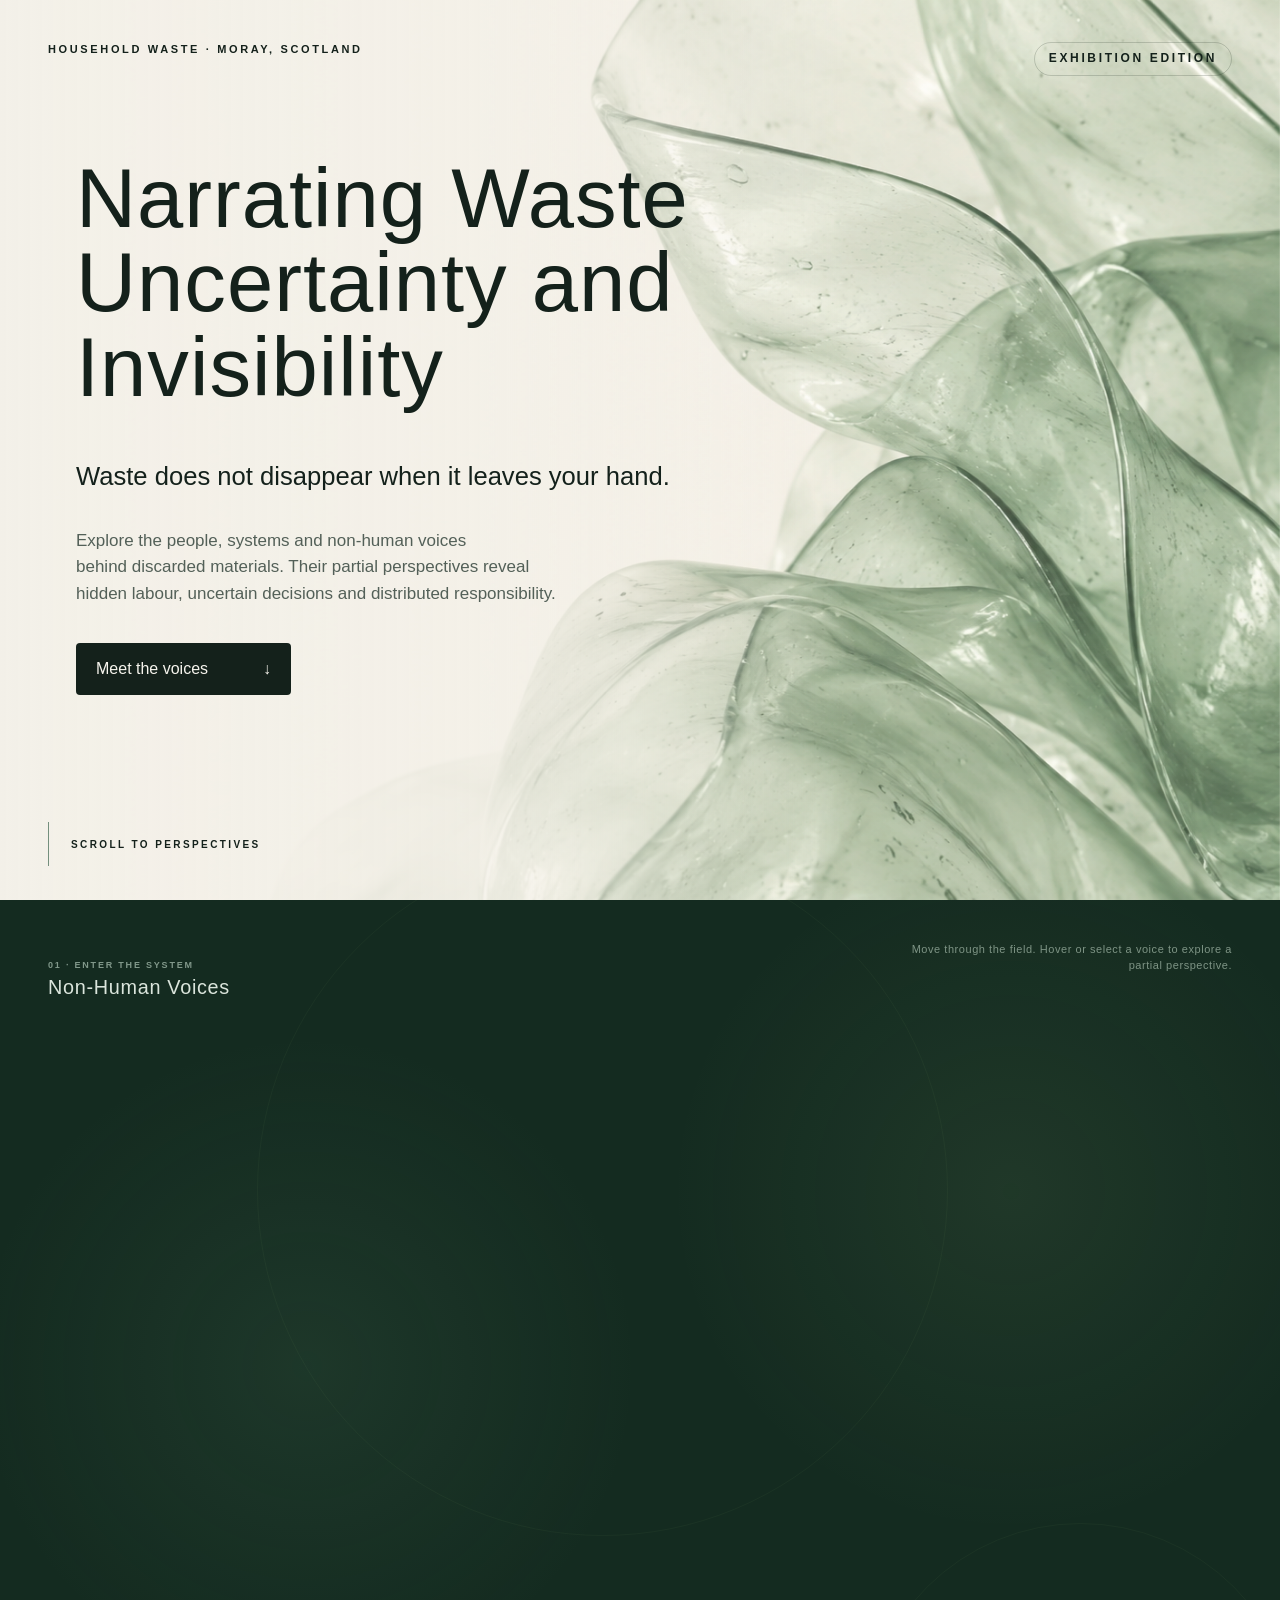
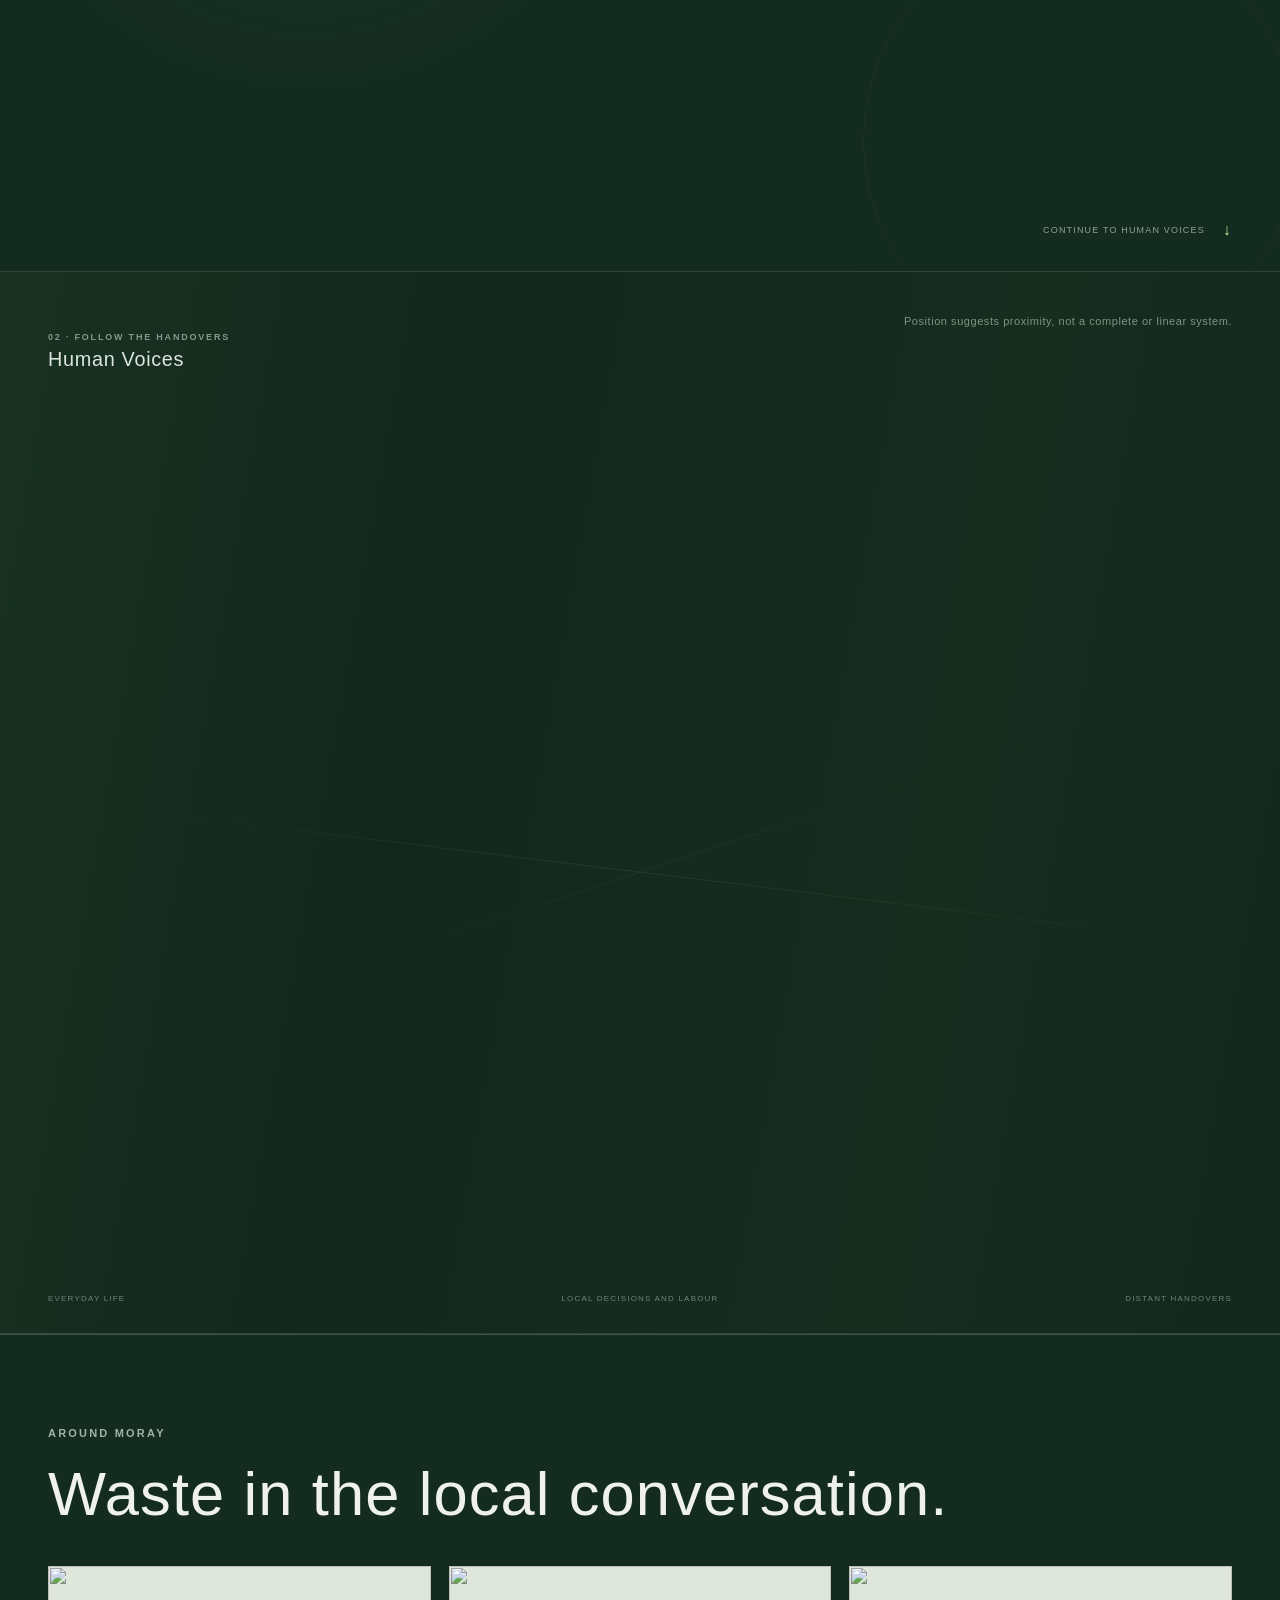
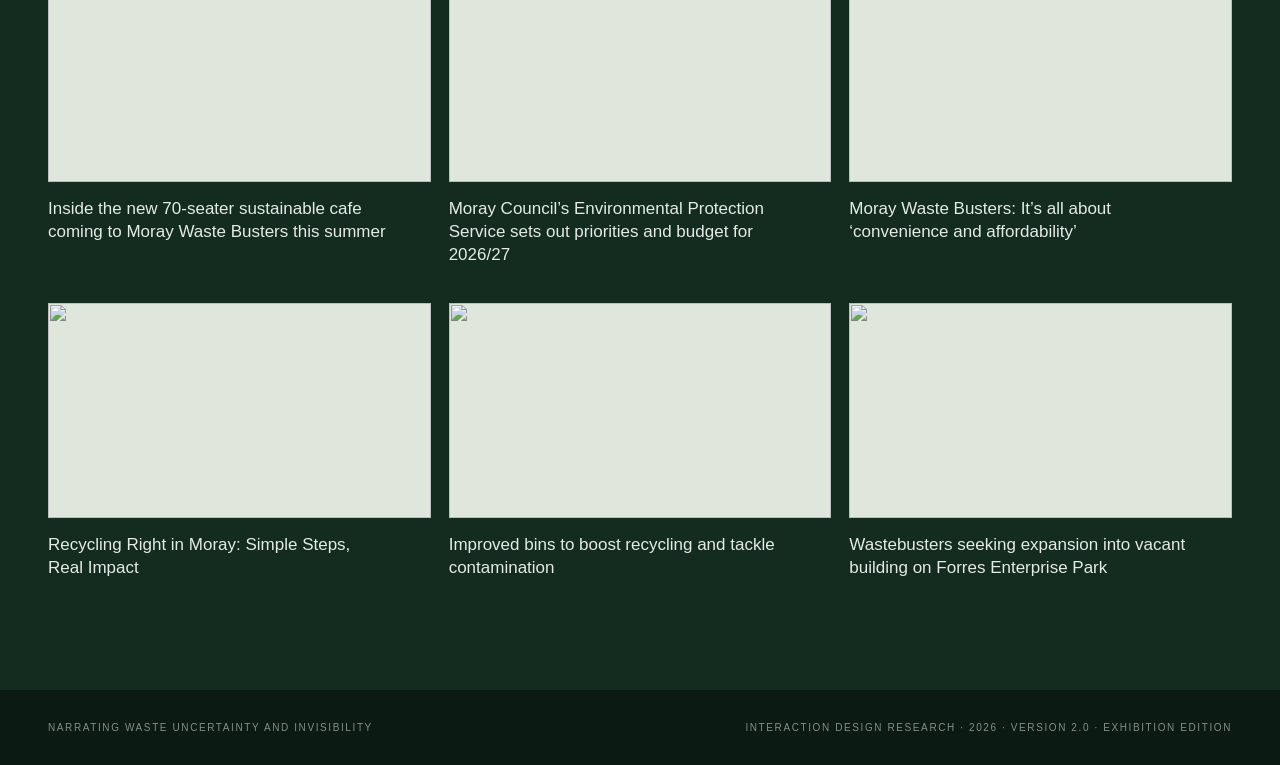
==== index.html @ 0b01883f "Publish static exhibition with twelve character perspectives" ====
<!doctype html><html lang="en"><head><meta charset="utf-8"><meta name="viewport" content="width=device-width,initial-scale=1"><title>Narrating Waste Uncertainty and Invisibility 2.0</title><meta name="description" content="An interaction design research project exploring hidden labour, uncertainty and responsibility in waste systems. Static exhibition edition."><link rel="icon" href="favicon.svg"><link rel="stylesheet" href="styles.css"><script src="site.js" defer></script></head><body><main>
      <section class="hero" aria-labelledby="project-title">
        <img class="hero-art" src="hero-material.png" alt="" />
        <span class="hero-art-motion" aria-hidden="true" ></span>
        <header class="site-header">
          <a href="#top" class="wordmark">Household waste · Moray, Scotland</a>
          <span class="display-badge">Exhibition edition</span>
        </header>

        <div class="hero-content" id="top">
          <h1 id="project-title">Narrating Waste<br />Uncertainty and<br />Invisibility</h1>
          <p class="hero-statement">Waste does not disappear when it leaves your hand.</p>
          <p class="hero-copy">
            <span>Explore the people, systems and non-human voices</span>
            <span>behind discarded materials. Their partial perspectives reveal</span>
            <span>hidden labour, uncertain decisions and distributed responsibility.</span>
          </p>
          <a class="primary-action" href="#voices">Meet the voices <span aria-hidden="true">↓</span></a>
        </div>

        <a class="scroll-cue" href="#voices">
          <span aria-hidden="true" ></span>
          Scroll to perspectives
        </a>
      </section>

      <section class="voices" id="voices" aria-label="Choose a voice and explore a perspective">
        <section class="voice-scene voice-scene--non-human" aria-labelledby="non-human-voices-title">
          <header class="voice-scene-label">
            <span>01 · Enter the system</span>
            <h2 id="non-human-voices-title">Non-Human Voices</h2>
          </header>
          <p class="scene-instruction">Move through the field. Hover or select a voice to explore a partial perspective.</p>
          <div class="voice-field voice-field--non-human">
            <span class="field-orbit field-orbit--one" aria-hidden="true" ></span>
            <span class="field-orbit field-orbit--two" aria-hidden="true" ></span>
            <a class="floating-voice floating-voice--non-human voice-bottle" href="bottle.html" style="--float-delay:-0.0s" aria-label="Explore Plastic Bottle, Discarded material"><span class="voice-portrait"><img src="bottle.png" alt=""></span><span class="voice-detail"><span class="voice-role">Discarded material</span><strong>Plastic Bottle</strong><span class="voice-intro">I was useful for a very short time. The bin tells me where I was placed, not where I will end up.</span><span class="voice-action">Explore this perspective <b aria-hidden="true">↗</b></span></span></a><a class="floating-voice floating-voice--non-human voice-paper" href="paper.html" style="--float-delay:-0.9s" aria-label="Explore Paper Stack, Discarded materials"><span class="voice-portrait"><img src="paper.png" alt=""></span><span class="voice-detail"><span class="voice-role">Discarded materials</span><strong>Paper Stack</strong><span class="voice-intro">We look similar, but dryness, coatings, tape and food residue can send us in different directions.</span><span class="voice-action">Explore this perspective <b aria-hidden="true">↗</b></span></span></a><a class="floating-voice floating-voice--non-human voice-tablet" href="tablet.html" style="--float-delay:-1.8s" aria-label="Explore Broken Tablet, Electronic waste"><span class="voice-portrait"><img src="tablet.png" alt=""></span><span class="voice-detail"><span class="voice-role">Electronic waste</span><strong>Broken Tablet</strong><span class="voice-intro">I appear to be one object, but my glass, battery, data, metals and casing create different responsibilities.</span><span class="voice-action">Explore this perspective <b aria-hidden="true">↗</b></span></span></a><a class="floating-voice floating-voice--non-human voice-environment" href="environment.html" style="--float-delay:-2.7s" aria-label="Explore Environment, Cumulative receiver"><span class="voice-portrait"><img src="environment.png" alt=""></span><span class="voice-detail"><span class="voice-role">Cumulative receiver</span><strong>Environment</strong><span class="voice-intro">I receive what remains after the handovers are complete. Leaving human sight is not the same as disappearing.</span><span class="voice-action">Explore this perspective <b aria-hidden="true">↗</b></span></span></a>
            
          </div>
          <a class="scene-next" href="#human-voices">Continue to human voices <span aria-hidden="true">↓</span></a>
        </section>

        <section class="voice-scene voice-scene--human" id="human-voices" aria-labelledby="human-voices-title">
          <header class="voice-scene-label">
            <span>02 · Follow the handovers</span>
            <h2 id="human-voices-title">Human Voices</h2>
          </header>
          <p class="scene-instruction">Position suggests proximity, not a complete or linear system.</p>
          <div class="system-range" aria-hidden="true">
            <span>Everyday life</span>
            <span>Local decisions and labour</span>
            <span>Distant handovers</span>
          </div>
          <div class="voice-field voice-field--human">
            <span class="system-thread system-thread--one" aria-hidden="true" ></span>
            <span class="system-thread system-thread--two" aria-hidden="true" ></span>
            <a class="floating-voice floating-voice--human voice-emma" href="emma.html" style="--float-delay:-0.0s" aria-label="Explore Emma Reid, Consumer"><span class="human-voice-figure" aria-hidden="true"><span class="voice-portrait"><img src="emma.png" alt=""></span><span class="human-role-bubble">Consumer</span></span><span class="voice-detail"><span class="voice-role">Consumer</span><strong>Emma Reid</strong><span class="voice-intro">I try to dispose of things responsibly, but labels, local rules and daily life do not always agree.</span><span class="voice-action">Explore this perspective <b aria-hidden="true">↗</b></span></span></a><a class="floating-voice floating-voice--human voice-daniel" href="daniel.html" style="--float-delay:-0.9s" aria-label="Explore Daniel Price, Packaging designer"><span class="human-voice-figure" aria-hidden="true"><span class="voice-portrait"><img src="daniel.png" alt=""></span><span class="human-role-bubble">Packaging designer</span></span><span class="voice-detail"><span class="voice-role">Packaging designer</span><strong>Daniel Price</strong><span class="voice-intro">A package must protect a product, travel, sell and comply before anyone asks what happens after use.</span><span class="voice-action">Explore this perspective <b aria-hidden="true">↗</b></span></span></a><a class="floating-voice floating-voice--human voice-aisha" href="aisha.html" style="--float-delay:-1.8s" aria-label="Explore Aisha Khan, Reuse organisation worker"><span class="human-voice-figure" aria-hidden="true"><span class="voice-portrait"><img src="aisha.png" alt=""></span><span class="human-role-bubble">Reuse organisation worker</span></span><span class="voice-detail"><span class="voice-role">Reuse organisation worker</span><strong>Aisha Khan</strong><span class="voice-intro">Donation is not an automatic second life. Someone still has to inspect, clean, test, store or reject it.</span><span class="voice-action">Explore this perspective <b aria-hidden="true">↗</b></span></span></a><a class="floating-voice floating-voice--human voice-mark" href="mark.html" style="--float-delay:-2.7s" aria-label="Explore Mark Evans, Moray waste collection worker"><span class="human-voice-figure" aria-hidden="true"><span class="voice-portrait"><img src="mark.png" alt=""></span><span class="human-role-bubble">Moray waste collection worker</span></span><span class="voice-detail"><span class="voice-role">Moray waste collection worker</span><strong>Mark Evans</strong><span class="voice-intro">On Moray collection routes, distance, weather, heavy containers and incorrect sorting become physical work.</span><span class="voice-action">Explore this perspective <b aria-hidden="true">↗</b></span></span></a><a class="floating-voice floating-voice--human voice-fiona" href="fiona.html" style="--float-delay:-3.6s" aria-label="Explore Fiona MacLeod, Moray council worker"><span class="human-voice-figure" aria-hidden="true"><span class="voice-portrait"><img src="fiona.png" alt=""></span><span class="human-role-bubble">Moray council worker</span></span><span class="voice-detail"><span class="voice-role">Moray council worker</span><strong>Fiona MacLeod</strong><span class="voice-intro">We publish an intended route, but budgets, contracts and available facilities shape what can be promised.</span><span class="voice-action">Explore this perspective <b aria-hidden="true">↗</b></span></span></a><a class="floating-voice floating-voice--human voice-liam" href="liam.html" style="--float-delay:-4.5s" aria-label="Explore Liam Carter, Waste export coordinator"><span class="human-voice-figure" aria-hidden="true"><span class="voice-portrait"><img src="liam.png" alt=""></span><span class="human-role-bubble">Waste export coordinator</span></span><span class="voice-detail"><span class="voice-role">Waste export coordinator</span><strong>Liam Carter</strong><span class="voice-intro">I can trace documents, grades and handovers. My visibility becomes more limited after the contract changes hands.</span><span class="voice-action">Explore this perspective <b aria-hidden="true">↗</b></span></span></a><a class="floating-voice floating-voice--human voice-ravi" href="ravi.html" style="--float-delay:-5.4s" aria-label="Explore Ravi Kumar, Overseas facility worker"><span class="human-voice-figure" aria-hidden="true"><span class="voice-portrait"><img src="ravi.png" alt=""></span><span class="human-role-bubble">Overseas facility worker</span></span><span class="voice-detail"><span class="voice-role">Overseas facility worker</span><strong>Ravi Kumar</strong><span class="voice-intro">Recyclable is a description, not a guaranteed outcome. I see the physical material that arrives.</span><span class="voice-action">Explore this perspective <b aria-hidden="true">↗</b></span></span></a><a class="floating-voice floating-voice--human voice-sarah" href="sarah.html" style="--float-delay:-6.3s" aria-label="Explore Sarah Green, Environmental organisation member"><span class="human-voice-figure" aria-hidden="true"><span class="voice-portrait"><img src="sarah.png" alt=""></span><span class="human-role-bubble">Environmental organisation member</span></span><span class="voice-detail"><span class="voice-role">Environmental organisation member</span><strong>Sarah Green</strong><span class="voice-intro">I ask who can verify an outcome, whose labour remains invisible and where responsibility has been displaced.</span><span class="voice-action">Explore this perspective <b aria-hidden="true">↗</b></span></span></a>
          </div>
        </section>
      </section>

      <section class="local-stories" aria-labelledby="local-stories-title">
        <div class="local-stories-heading">
          <div>
            <p class="eyebrow">Around Moray</p>
            <h2 id="local-stories-title">Waste in the local conversation.</h2>
          </div>
        </div>

        <div class="story-grid">
          <a class="story-card" href="https://forreslocal.com/inside-the-new-70-seater-sustainable-cafe-coming-moray-waste-busters-this-summer/" target="_blank" rel="noopener noreferrer"><span class="story-image"><img src="https://forreslocal.com/wp-content/uploads/2026/03/MFH-NEWS-forres-buster-26s3810-scaled.jpg" alt="" loading="lazy"></span><strong>Inside the new 70-seater sustainable cafe coming to Moray Waste Busters this summer</strong></a><a class="story-card" href="https://newsroom.moray.gov.uk/news/moray-councils-environmental-protection-service-sets-out-priorities-and-budget-for-202627" target="_blank" rel="noopener noreferrer"><span class="story-image"><img src="https://cdn.prgloo.com/media/599d19ef244f4f3891c0a64726ed7273.jpg?height=1452&amp;width=968" alt="" loading="lazy"></span><strong>Moray Council’s Environmental Protection Service sets out priorities and budget for 2026/27</strong></a><a class="story-card" href="https://www.zerowastescotland.org.uk/resources/moray-waste-busters-its-all-about-convenience-and-affordability" target="_blank" rel="noopener noreferrer"><span class="story-image"><img src="https://www.zerowastescotland.org.uk/sites/default/files/2026-01/W%20ZWS%20Moray%20Waste%20Busters%20Bikes-5323.jpg" alt="" loading="lazy"></span><strong>Moray Waste Busters: It’s all about ‘convenience and affordability’</strong></a><a class="story-card" href="https://morayreachout.org.uk/recycling-in-moray/" target="_blank" rel="noopener noreferrer"><span class="story-image"><img src="https://morayreachout.org.uk/wp-content/uploads/2025/12/95.jpg" alt="" loading="lazy"></span><strong>Recycling Right in Moray: Simple Steps, Real Impact</strong></a><a class="story-card" href="https://newsroom.moray.gov.uk/news/improved-bins-to-boost-recycling-and-tackle-contamination" target="_blank" rel="noopener noreferrer"><span class="story-image"><img src="https://cdn.prgloo.com/media/87eda633534f4953b11f3218e34a4809.jpg?height=1452&amp;width=968" alt="" loading="lazy"></span><strong>Improved bins to boost recycling and tackle contamination</strong></a><a class="story-card" href="https://forreslocal.com/wastebusters-seeking-expansion-into-vacant-building-on-forres-enterprise-park/" target="_blank" rel="noopener noreferrer"><span class="story-image"><img src="https://forreslocal.com/wp-content/uploads/2025/01/MFH-PLACE-forres-enterprisepark-strathconahouse-250855.jpg" alt="" loading="lazy"></span><strong>Wastebusters seeking expansion into vacant building on Forres Enterprise Park</strong></a>
        </div>
      </section>

      <footer>
        <span>Narrating Waste Uncertainty and Invisibility</span>
        <span>Interaction design research · 2026 · Version 2.0 · Exhibition edition</span>
      </footer>

</main></body></html>
---- styles.css ----
*{box-sizing:border-box}body,h1,h2,h3,p{margin:0}a{color:inherit;text-decoration:none}button{font:inherit}img{max-width:100%;display:block}button{cursor:pointer}h1,h2,h3{font-size:inherit;font-weight:inherit}


:root {
  --canvas: #f3f0e8;
  --ink: #14211b;
  --green: #75a88b;
  --muted: #66736b;
  --line: rgba(20, 33, 27, 0.18);
}

* { box-sizing: border-box; }

html { scroll-behavior: smooth; }

body {
  margin: 0;
  background: var(--canvas);
  color: var(--ink);
  font-family: Arial, Helvetica, sans-serif;
  -webkit-font-smoothing: antialiased;
}

button, input { font: inherit; }
button, a { -webkit-tap-highlight-color: transparent; }

.hero {
  min-height: 100svh;
  position: relative;
  overflow: hidden;
  padding: 42px 48px;
  isolation: isolate;
}

.hero-art {
  position: absolute;
  inset: 0;
  z-index: -3;
  width: 100%;
  height: 100%;
  object-fit: cover;
  object-position: center right;
  animation: art-in 1.1s cubic-bezier(.22,1,.36,1) both;
}

.hero-art-motion {
  position: absolute;
  inset: -8%;
  z-index: -2;
  display: block;
  background:
    radial-gradient(ellipse at 72% 42%, rgba(255,255,255,.34) 0%, rgba(221,239,226,.14) 13%, transparent 34%),
    linear-gradient(112deg, transparent 43%, rgba(255,255,255,.2) 51%, rgba(100,151,119,.12) 57%, transparent 67%);
  mask-image: linear-gradient(90deg, transparent 0%, transparent 42%, rgba(0,0,0,.16) 51%, #000 64%);
  -webkit-mask-image: linear-gradient(90deg, transparent 0%, transparent 42%, rgba(0,0,0,.16) 51%, #000 64%);
  mix-blend-mode: soft-light;
  opacity: .48;
  filter: blur(7px);
  transform-origin: 78% 52%;
  will-change: transform, opacity;
  animation: refracted-light 10s cubic-bezier(.45,.05,.55,.95) infinite alternate;
}

.hero::after {
  content: "";
  position: absolute;
  inset: 0;
  z-index: -1;
  background: linear-gradient(90deg, rgba(243,240,232,.98) 0%, rgba(243,240,232,.82) 38%, rgba(243,240,232,.05) 66%);
}

.site-header {
  display: flex;
  justify-content: space-between;
  align-items: flex-start;
  font-size: 11px;
  line-height: 1.3;
  font-weight: 700;
  letter-spacing: .24em;
  text-transform: uppercase;
}

.site-header a { color: inherit; text-decoration: none; }
.site-header span { text-align: right; }

.account-button {
  min-height: 40px;
  display: inline-flex;
  align-items: center;
  justify-content: center;
  gap: 10px;
  margin: -10px -12px 0 0;
  padding: 10px 12px;
  border: 1px solid rgba(20, 33, 27, .28);
  border-radius: 100px;
  background: rgba(243, 240, 232, .5);
  color: var(--ink);
  font-size: 10px;
  font-weight: 700;
  letter-spacing: .18em;
  text-transform: uppercase;
  text-decoration: none;
  cursor: pointer;
  backdrop-filter: blur(10px);
  transition: background .2s, color .2s, border-color .2s;
}

.account-button:hover,
.account-button:focus-visible {
  border-color: var(--ink);
  background: var(--ink);
  color: #f3f0e8;
  outline: none;
}

.account-signed-in {
  display: inline-flex;
  align-items: center;
  gap: 10px;
  margin-top: -4px;
  color: var(--ink);
  text-decoration: none;
}

.account-name {
  font-size: 11px;
  font-weight: 700;
  letter-spacing: .14em;
  text-transform: none;
  transition: color .2s;
}

.account-avatar {
  width: 30px;
  height: 30px;
  position: relative;
  display: block;
  border-radius: 50%;
  background: var(--ink);
  transition: background .2s, transform .2s;
}

.user-avatar {
  display: block;
  flex: 0 0 auto;
  overflow: hidden;
  border-radius: 50%;
}

.user-avatar img {
  width: 100%;
  height: 100%;
  display: block;
  border-radius: inherit;
  object-fit: cover;
  object-position: center;
}

.account-avatar.is-default::before {
  content: "";
  width: 7px;
  height: 7px;
  position: absolute;
  top: 6px;
  left: 50%;
  border-radius: 50%;
  background: #eef2eb;
  transform: translateX(-50%);
}

.account-avatar.is-default::after {
  content: "";
  width: 14px;
  height: 8px;
  position: absolute;
  bottom: 6px;
  left: 50%;
  border-radius: 8px 8px 5px 5px;
  background: #eef2eb;
  transform: translateX(-50%);
}

.account-signed-in:hover .account-name,
.account-signed-in:focus-visible .account-name { color: #2d4a3d; }

.account-signed-in:hover .account-avatar {
  background: #b9ef91;
  transform: translateY(-1px);
}

.account-signed-in:hover .account-avatar.is-default::before,
.account-signed-in:hover .account-avatar.is-default::after { background: var(--ink); }

.account-signed-in:focus-visible {
  border-radius: 2px;
  outline: 2px solid var(--green);
  outline-offset: 4px;
}

.hero-content {
  width: min(720px, 62vw);
  padding: clamp(64px, 9vh, 100px) 0 110px 28px;
}

.eyebrow {
  margin: 0 0 24px;
  color: var(--muted);
  font-size: 11px;
  font-weight: 700;
  letter-spacing: .2em;
  text-transform: uppercase;
}

h1 {
  margin: 0;
  font-size: clamp(56px, 6.5vw, 92px);
  line-height: 1.02;
  letter-spacing: .012em;
  font-weight: 500;
  animation: rise .75s .08s cubic-bezier(.22,1,.36,1) both;
}

.hero-statement {
  max-width: none;
  margin: clamp(42px, 5.5vh, 58px) 0 0;
  font-size: clamp(22px, 2vw, 28px);
  line-height: 1.22;
  font-weight: 500;
  white-space: nowrap;
  animation: rise .7s .16s both;
}

.hero-copy {
  max-width: none;
  margin: clamp(30px, 4vh, 40px) 0 0;
  color: #536058;
  font-size: 17px;
  line-height: 1.55;
  animation: rise .7s .22s both;
}

.hero-copy span {
  display: block;
  white-space: nowrap;
}

.primary-action {
  display: inline-flex;
  align-items: center;
  justify-content: space-between;
  gap: 36px;
  min-width: 215px;
  margin-top: 36px;
  padding: 17px 20px;
  border-radius: 4px;
  background: var(--ink);
  color: #f6f4ed;
  font-size: 16px;
  text-decoration: none;
  transition: transform .25s, background .25s, box-shadow .25s;
  animation: rise .7s .28s both;
}

.primary-action:hover { background: #2d4a3d; transform: translateY(-2px); box-shadow: 0 8px 22px rgba(20,33,27,.14); }
.primary-action:focus-visible { outline: 2px solid var(--green); outline-offset: 3px; }
.primary-action span { transition: transform .25s; }
.primary-action:hover span { transform: translateY(3px); }

.scroll-cue {
  position: absolute;
  left: 48px;
  bottom: 34px;
  display: flex;
  align-items: center;
  gap: 22px;
  color: var(--ink);
  font-size: 10px;
  font-weight: 700;
  letter-spacing: .24em;
  text-decoration: none;
  text-transform: uppercase;
}

.scroll-cue span { width: 1px; height: 44px; background: #748f7d; }

.voices {
  background: #12291e;
  color: #eef2eb;
}

.voice-scene {
  min-height: 108svh;
  position: relative;
  overflow: hidden;
  isolation: isolate;
  padding: 34px 48px 40px;
  border-bottom: 1px solid rgba(238,242,235,.12);
}

.voice-scene--non-human {
  background:
    radial-gradient(circle at 24% 48%, rgba(91,136,105,.13), transparent 30%),
    radial-gradient(circle at 79% 30%, rgba(167,205,137,.08), transparent 28%),
    #142b20;
}

.voice-scene--human {
  min-height: 118svh;
  background:
    linear-gradient(100deg, rgba(185,239,145,.045), transparent 33%, rgba(185,239,145,.025) 72%, transparent),
    #12281d;
}

h2 {
  margin: 0;
  max-width: 850px;
  font-size: clamp(44px, 5.8vw, 82px);
  line-height: 1;
  letter-spacing: .012em;
  font-weight: 400;
}

.voice-scene-label {
  position: sticky;
  top: 26px;
  z-index: 30;
  width: max-content;
  pointer-events: none;
}

.voice-scene-label > span {
  display: block;
  margin-bottom: 7px;
  color: #81988a;
  font-size: 9px;
  font-weight: 700;
  letter-spacing: .2em;
  text-transform: uppercase;
}

.voice-scene-label h2 {
  color: #dbe5dc;
  font-size: clamp(18px, 1.55vw, 23px);
  line-height: 1.1;
  letter-spacing: .035em;
}

.scene-instruction {
  position: absolute;
  top: 42px;
  right: 48px;
  z-index: 4;
  max-width: 330px;
  margin: 0;
  color: #7e9485;
  font-size: 11px;
  line-height: 1.45;
  letter-spacing: .05em;
  text-align: right;
}

.voice-field {
  position: absolute;
  inset: 104px 42px 72px;
}

.field-orbit,
.system-thread {
  position: absolute;
  display: block;
  pointer-events: none;
  opacity: .6;
}

.field-orbit {
  border: 1px solid rgba(167,205,137,.08);
  border-radius: 50%;
}

.field-orbit--one { width: 54vw; height: 54vw; left: 18%; top: -20%; }
.field-orbit--two { width: 34vw; height: 34vw; right: -5%; bottom: -20%; }

.floating-voice {
  --node-scale: 1;
  position: absolute;
  z-index: 5;
  display: block;
  color: inherit;
  text-decoration: none;
  opacity: 0;
  transform: translate(calc(-50% + var(--entry-x, 0px)), calc(-50% + var(--entry-y, 22px))) scale(calc(var(--node-scale) * .92));
  transition: opacity .75s ease, transform .85s cubic-bezier(.2,.75,.25,1), filter .3s ease;
}

.scene-visible .floating-voice {
  opacity: 1;
  transform: translate(-50%, -50%) scale(var(--node-scale));
}

.floating-voice:hover,
.floating-voice:focus-visible {
  z-index: 24;
  outline: none;
  transform: translate(-50%, -50%) scale(calc(var(--node-scale) * 1.055));
}

.voice-field:has(.floating-voice:hover) .floating-voice:not(:hover),
.voice-field:has(.floating-voice:focus-visible) .floating-voice:not(:focus-visible) {
  opacity: .24;
  filter: grayscale(.35);
}

.voice-portrait {
  width: 100%;
  height: 100%;
  display: grid;
  place-items: center;
  animation: gentle-float 6.8s ease-in-out var(--float-delay, 0s) infinite alternate;
  filter: drop-shadow(0 18px 22px rgba(0,0,0,.2));
  transform-origin: center;
}

.floating-voice:hover .voice-portrait,
.floating-voice:focus-visible .voice-portrait { animation-play-state: paused; }

.voice-portrait img {
  width: 100%;
  height: 100%;
  display: block;
  object-fit: contain;
}

.floating-voice--non-human .voice-portrait {
  overflow: hidden;
  border: 1px solid rgba(217, 232, 218, .32);
  border-radius: 50%;
  background: #dfe1d3;
  box-shadow: 0 20px 42px rgba(0, 0, 0, .25), inset 0 0 0 1px rgba(255, 255, 255, .08);
  filter: none;
}

.floating-voice--non-human .voice-portrait img { object-fit: cover; }

.voice-placeholder {
  width: 84px;
  height: 84px;
  display: grid;
  place-items: center;
  border: 1px dashed rgba(185,239,145,.45);
  border-radius: 50%;
  color: #b9ef91;
  font-size: 38px;
}

.voice-detail {
  position: absolute;
  left: 58%;
  top: calc(100% - 12px);
  z-index: 3;
  width: min(310px, 29vw);
  padding: 17px 18px 16px;
  background: linear-gradient(135deg, rgba(12,29,20,.94), rgba(23,49,34,.86));
  box-shadow: 0 18px 45px rgba(0,0,0,.22);
  backdrop-filter: blur(12px);
  opacity: 0;
  visibility: hidden;
  transform: translateY(8px);
  transition: opacity .22s ease, transform .22s ease, visibility .22s;
  pointer-events: none;
}

.floating-voice:hover .voice-detail,
.floating-voice:focus-visible .voice-detail {
  opacity: 1;
  visibility: visible;
  transform: none;
}

.voice-role {
  display: block;
  margin-bottom: 7px;
  color: #8ca091;
  font-size: 8px;
  font-weight: 700;
  letter-spacing: .14em;
  text-transform: uppercase;
}

.voice-detail strong {
  display: block;
  color: #eff4ed;
  font-size: 20px;
  font-weight: 450;
  letter-spacing: -.015em;
}

.voice-intro {
  display: block;
  margin-top: 10px;
  color: #b8c5bb;
  font-size: 12px;
  line-height: 1.5;
}

.voice-avatar-note {
  display: block;
  margin-top: 8px;
  color: #9caf9f;
  font-size: 8px;
  letter-spacing: .1em;
  text-transform: uppercase;
}

.voice-action {
  display: flex;
  justify-content: space-between;
  gap: 14px;
  margin-top: 14px;
  padding-top: 11px;
  border-top: 1px solid rgba(238,242,235,.14);
  color: #dfffc8;
  font-size: 10px;
  letter-spacing: .035em;
}

.voice-action b { font-weight: 400; }

.floating-voice--non-human { --entry-y: 34px; }
.voice-bottle { left: 16%; top: 39%; width: 190px; height: 190px; --node-scale: 1.03; }
.voice-paper { left: 43%; top: 27%; width: 210px; height: 210px; --node-scale: 1.04; }
.voice-tablet { left: 67%; top: 61%; width: 200px; height: 200px; }
.voice-environment { left: 84%; top: 28%; width: 230px; height: 230px; --node-scale: 1.04; }
.voice-environment .voice-detail,
.voice-ravi .voice-detail,
.voice-sarah .voice-detail { left: auto; right: 62%; }

.floating-voice--custom {
  left: var(--custom-x);
  top: var(--custom-y);
  width: 138px;
  height: 138px;
  --node-scale: var(--custom-scale, .85);
}

.floating-voice--custom .voice-portrait {
  overflow: hidden;
  border-radius: 50%;
}

.floating-voice--custom .voice-portrait img { object-fit: cover; }

.create-voice-orbit {
  position: absolute;
  left: 29%;
  top: 72%;
  z-index: 6;
  width: 146px;
  height: 146px;
  display: flex;
  flex-direction: column;
  align-items: center;
  justify-content: center;
  gap: 12px;
  padding: 14px;
  border: 1px dashed rgba(185,239,145,.48);
  border-radius: 50%;
  background: rgba(18,43,31,.42);
  color: #c9dbc9;
  font: inherit;
  cursor: pointer;
  transform: translate(-50%, -50%);
  transition: background .25s ease, border-color .25s ease, color .25s ease, transform .25s ease;
  animation: create-breathe 3.6s ease-in-out infinite;
}

.create-voice-orbit:hover,
.create-voice-orbit:focus-visible {
  border-color: #b9ef91;
  background: rgba(185,239,145,.12);
  color: #efffe4;
  outline: none;
  transform: translate(-50%, -50%) scale(1.04);
}

.create-voice-plus { font-size: 36px; font-weight: 250; line-height: .7; }
.create-voice-orbit span:last-child { max-width: 85px; font-size: 10px; line-height: 1.35; letter-spacing: .06em; text-align: center; }

.scene-next {
  position: absolute;
  right: 48px;
  bottom: 32px;
  z-index: 12;
  display: flex;
  align-items: center;
  gap: 18px;
  color: #8ea394;
  font-size: 9px;
  letter-spacing: .13em;
  text-decoration: none;
  text-transform: uppercase;
}

.scene-next span { color: #b9ef91; font-size: 16px; }

.system-range {
  position: absolute;
  left: 48px;
  right: 48px;
  bottom: 30px;
  z-index: 2;
  display: grid;
  grid-template-columns: repeat(3, 1fr);
  color: #6f8376;
  font-size: 8px;
  letter-spacing: .15em;
  text-transform: uppercase;
}

.system-range span:nth-child(2) { text-align: center; }
.system-range span:last-child { text-align: right; }

.system-thread {
  height: 1px;
  transform-origin: left center;
  background: linear-gradient(90deg, transparent, rgba(185,239,145,.15), rgba(185,239,145,.03));
}

.system-thread--one { left: 8%; top: 49%; width: 82%; transform: rotate(7deg); }
.system-thread--two { left: 18%; top: 70%; width: 71%; transform: rotate(-18deg); opacity: .34; }

.floating-voice--human { --entry-x: -28px; }
.voice-emma { left: 10%; top: 37%; width: 126px; height: 126px; --node-scale: 1.02; }
.voice-aisha { left: 25%; top: 72%; width: 122px; height: 122px; --entry-x: -18px; }
.voice-daniel { left: 36%; top: 27%; width: 128px; height: 128px; --entry-x: -12px; }
.voice-mark { left: 48%; top: 65%; width: 132px; height: 132px; --entry-x: 0px; --node-scale: 1.04; }
.voice-fiona { left: 60%; top: 35%; width: 126px; height: 126px; --entry-x: 12px; }
.voice-liam { left: 73%; top: 69%; width: 124px; height: 124px; --entry-x: 20px; }
.voice-ravi { left: 88%; top: 46%; width: 134px; height: 134px; --entry-x: 30px; --node-scale: 1.05; }
.voice-sarah { left: 84%; top: 13%; width: 116px; height: 116px; --entry-x: 34px; --node-scale: .9; }

.floating-voice--human .voice-portrait {
  overflow: hidden;
  border: 1px solid rgba(217, 232, 218, .32);
  border-radius: 50%;
  background: #d8e3d8;
  box-shadow: 0 16px 34px rgba(0, 0, 0, .24), inset 0 0 0 1px rgba(255, 255, 255, .07);
  filter: none;
  animation: none;
}

.human-voice-figure {
  width: 100%;
  display: flex;
  flex-direction: column;
  align-items: center;
  gap: 9px;
  animation: gentle-float 6.8s ease-in-out var(--float-delay, 0s) infinite alternate;
}

.floating-voice--human:hover .human-voice-figure,
.floating-voice--human:focus-visible .human-voice-figure {
  animation-play-state: paused;
}

.human-role-bubble {
  width: max-content;
  max-width: 176px;
  padding: 6px 11px 7px;
  border: 1px solid rgba(185, 239, 145, .24);
  border-radius: 14px;
  background: rgba(28, 59, 42, .92);
  box-shadow: 0 7px 18px rgba(0, 0, 0, .18);
  color: #dfffc8;
  font-size: 9px;
  font-weight: 650;
  line-height: 1.25;
  letter-spacing: .055em;
  text-align: center;
  text-transform: uppercase;
  backdrop-filter: blur(8px);
  transition: opacity .18s ease;
}

.floating-voice--human:hover .human-role-bubble,
.floating-voice--human:focus-visible .human-role-bubble {
  opacity: 0;
}

.floating-voice--human .voice-detail {
  top: calc(100% + 34px);
}

.floating-voice--human .voice-portrait img {
  object-fit: cover;
  object-position: center 18%;
}

.avatar {
  flex: 0 0 auto;
  width: 42px;
  height: 42px;
  display: grid;
  place-items: center;
  overflow: hidden;
  border: 1px solid rgba(238,242,235,.28);
  border-radius: 50%;
  background: #d8e3d8;
}

.avatar img {
  width: 100%;
  height: 100%;
  display: block;
  object-fit: cover;
}

.avatar-person img { object-position: center 18%; }
.avatar-object img { object-fit: contain; padding: 3px; mix-blend-mode: multiply; }
.avatar-placeholder { color: #42634d; font-size: 23px; }
.avatar-placeholder > span { transform: translateY(-1px); }

.local-stories {
  padding: 92px 48px 110px;
  background: #142b20;
  color: #eef2eb;
  border-top: 1px solid rgba(238,242,235,.2);
}

.local-stories-heading {
  display: grid;
  grid-template-columns: minmax(0, 1fr);
  gap: 80px;
  align-items: end;
  margin-bottom: 42px;
}

.local-stories .eyebrow { color: #9eb4a4; }

.local-stories h2 {
  max-width: none;
  font-size: clamp(40px, 4.8vw, 68px);
  letter-spacing: .018em;
  white-space: nowrap;
}

.local-stories-heading > p {
  max-width: 390px;
  margin: 0 0 5px;
  color: #aebbb1;
  font-size: 15px;
  line-height: 1.55;
  text-align: right;
}

.story-grid {
  display: grid;
  grid-template-columns: repeat(3, minmax(0, 1fr));
  gap: 36px 18px;
}

.story-card {
  min-width: 0;
  color: inherit;
  text-decoration: none;
}

.story-image {
  aspect-ratio: 16 / 9;
  display: block;
  overflow: hidden;
  background: #dfe7dd;
}

.story-image img {
  width: 100%;
  height: 100%;
  display: block;
  object-fit: cover;
  filter: saturate(.78) contrast(.96);
  transition: transform .55s cubic-bezier(.22,1,.36,1), filter .3s;
}

.story-card strong {
  display: block;
  max-width: 36ch;
  margin-top: 16px;
  color: #e4ebe5;
  font-size: 17px;
  line-height: 1.35;
  font-weight: 400;
  transition: color .2s;
}

.story-card:hover .story-image img,
.story-card:focus-visible .story-image img {
  transform: scale(1.035);
  filter: saturate(.95) contrast(1);
}

.story-card:hover strong,
.story-card:focus-visible strong { color: #b9ef91; }
.story-card:focus-visible { outline: 1px solid #eef2eb; outline-offset: 6px; }

footer {
  display: flex;
  justify-content: space-between;
  padding: 32px 48px;
  background: #0b1a13;
  color: #7f9285;
  font-size: 10px;
  letter-spacing: .16em;
  text-transform: uppercase;
}

.login-overlay {
  position: fixed;
  inset: 0;
  z-index: 50;
  display: grid;
  place-items: center;
  padding: 24px;
  background: rgba(5, 14, 10, .64);
  backdrop-filter: blur(14px);
  animation: overlay-in .22s ease-out both;
}

.login-panel {
  width: min(520px, 100%);
  position: relative;
  padding: 54px;
  border: 1px solid rgba(221, 239, 223, .17);
  border-radius: 8px;
  background:
    radial-gradient(circle at 90% 0%, rgba(107, 171, 120, .16), transparent 36%),
    #0b1a13;
  color: #eef2eb;
  box-shadow: 0 30px 90px rgba(0, 0, 0, .32);
  animation: panel-in .35s cubic-bezier(.22,1,.36,1) both;
}

.login-close {
  width: 36px;
  height: 36px;
  position: absolute;
  top: 18px;
  right: 18px;
  border: 1px solid rgba(238, 242, 235, .18);
  border-radius: 50%;
  background: transparent;
  color: #aebbb1;
  font-size: 21px;
  line-height: 1;
  cursor: pointer;
}

.login-close:hover { border-color: #b9ef91; color: #b9ef91; }
.login-kicker, .profile-kicker, .profile-label {
  margin: 0;
  color: #8fa497;
  font-size: 9px;
  font-weight: 700;
  letter-spacing: .19em;
  text-transform: uppercase;
}

.login-panel h2 {
  margin: 22px 0 0;
  font-size: clamp(38px, 5vw, 58px);
  line-height: .98;
  letter-spacing: -.035em;
}

.login-copy {
  margin: 24px 0 30px;
  color: #b2c0b6;
  font-size: 15px;
  line-height: 1.6;
}

.chatgpt-login {
  min-height: 58px;
  display: grid;
  grid-template-columns: auto 1fr auto;
  align-items: center;
  gap: 16px;
  padding: 0 18px;
  border-radius: 4px;
  background: #b9ef91;
  color: #102016;
  font-size: 13px;
  font-weight: 700;
  text-decoration: none;
  transition: background .2s, transform .2s;
}

.chatgpt-login:hover { background: #d2f7b7; transform: translateY(-2px); }
.chatgpt-mark { font-size: 18px; }
.login-note { margin: 16px 0 0; color: #6f8375; font-size: 10px; line-height: 1.5; }

.character-create-overlay {
  position: fixed;
  inset: 0;
  z-index: 60;
  display: grid;
  place-items: center;
  padding: 24px;
  background: rgba(5, 14, 10, .7);
  backdrop-filter: blur(14px);
  animation: overlay-in .22s ease-out both;
}

.character-create-panel {
  width: min(590px, 100%);
  max-height: calc(100svh - 48px);
  position: relative;
  overflow-y: auto;
  padding: 52px;
  border: 1px solid rgba(221, 239, 223, .17);
  border-radius: 8px;
  background: #11251b;
  color: #eef2eb;
  box-shadow: 0 30px 90px rgba(0, 0, 0, .36);
  animation: panel-in .35s cubic-bezier(.22,1,.36,1) both;
}

.character-create-form h2,
.character-created-state h2 {
  margin: 20px 0 0;
  font-size: clamp(38px, 5vw, 56px);
  line-height: .98;
  letter-spacing: -.035em;
}

.character-create-copy {
  max-width: 470px;
  margin: 22px 0 30px;
  color: #aebbb1;
  font-size: 14px;
  line-height: 1.55;
}

.character-create-form label {
  display: block;
  margin: 18px 0 8px;
  color: #8fa497;
  font-size: 9px;
  font-weight: 700;
  letter-spacing: .15em;
  text-transform: uppercase;
}

.character-create-form input,
.character-create-form textarea {
  width: 100%;
  border: 1px solid rgba(218, 244, 218, .18);
  border-radius: 3px;
  outline: none;
  background: #162d22;
  color: #edf3ee;
  font: inherit;
  transition: border-color .2s, box-shadow .2s;
}

.character-create-form input { height: 52px; padding: 0 15px; }
.character-create-form textarea { min-height: 128px; padding: 14px 15px; resize: vertical; line-height: 1.5; }
.character-create-form input::placeholder,
.character-create-form textarea::placeholder { color: #617568; }
.character-create-form input:focus,
.character-create-form textarea:focus {
  border-color: rgba(185, 239, 145, .7);
  box-shadow: 0 0 0 3px rgba(185, 239, 145, .06);
}

.character-create-meta {
  display: flex;
  justify-content: space-between;
  gap: 20px;
  margin-top: 8px;
  color: #65796b;
  font-size: 9px;
  letter-spacing: .08em;
  text-transform: uppercase;
}

.character-create-error,
.character-create-warning,
.character-create-progress {
  margin: 14px 0 0;
  font-size: 11px;
  line-height: 1.45;
}
.character-create-error { color: #ffb1a8; }
.character-create-warning { color: #e8c891; }
.character-create-progress { color: #83988a; }

.character-create-submit {
  width: 100%;
  min-height: 56px;
  display: flex;
  align-items: center;
  justify-content: space-between;
  margin-top: 24px;
  padding: 0 18px;
  border: 0;
  border-radius: 3px;
  background: #b9ef91;
  color: #102016;
  font-size: 12px;
  font-weight: 700;
  cursor: pointer;
}
.character-create-submit:disabled { background: #607466; color: #263b2d; cursor: wait; }

.character-created-heading { display: flex; align-items: center; gap: 18px; margin-top: 28px; }
.character-created-heading h2 { margin-top: 0; }
.character-created-heading p { margin: 8px 0 0; color: #8fa497; font-size: 10px; letter-spacing: .12em; text-transform: uppercase; }
.character-created-avatar { width: 76px; height: 76px; }
.character-created-intro { margin: 28px 0 0; color: #b8c5bb; font-size: 16px; line-height: 1.58; }
.character-created-actions { display: flex; gap: 10px; margin-top: 28px; }
.character-created-actions button,
.character-created-actions a {
  min-height: 48px;
  display: inline-flex;
  align-items: center;
  justify-content: center;
  gap: 16px;
  padding: 0 16px;
  border: 1px solid rgba(185, 239, 145, .45);
  border-radius: 3px;
  background: transparent;
  color: #dbe6dd;
  font-size: 11px;
  font-weight: 700;
  text-decoration: none;
  cursor: pointer;
}
.character-created-actions a { flex: 1; border-color: #b9ef91; background: #b9ef91; color: #102016; }
.character-created-actions button:disabled { opacity: .6; cursor: wait; }

.profile-page {
  --profile-bg: #0c1c14;
  --profile-panel: #142a1f;
  --profile-line: rgba(218, 244, 218, .14);
  --profile-text: #e8f1e9;
  --profile-muted: #8a9e90;
  --profile-accent: #b9ef91;
  min-height: 100svh;
  background:
    radial-gradient(circle at 85% 4%, rgba(82, 139, 96, .15), transparent 25%),
    var(--profile-bg);
  color: var(--profile-text);
}

.profile-nav {
  height: 72px;
  display: flex;
  align-items: center;
  justify-content: space-between;
  padding: 0 42px;
  border-bottom: 1px solid var(--profile-line);
}

.profile-nav a { color: inherit; text-decoration: none; }
.profile-wordmark { font-size: 10px; font-weight: 700; letter-spacing: .2em; text-transform: uppercase; }
.profile-nav-link { color: #b7c5bb !important; font-size: 10px; letter-spacing: .13em; text-transform: uppercase; }

.profile-hero {
  padding: 76px 6vw 66px;
  border-bottom: 0;
  background: var(--profile-line);
}

.profile-title-row {
  display: flex;
  align-items: end;
  justify-content: space-between;
  gap: 40px;
  margin-top: 24px;
}

.profile-title-row h1 {
  margin: 0;
  font-size: clamp(52px, 6.6vw, 96px);
  line-height: .93;
  letter-spacing: -.045em;
  animation: none;
}

.profile-count {
  display: flex;
  align-items: center;
  gap: 16px;
  padding-bottom: 8px;
}

.profile-count strong { color: var(--profile-accent); font-size: 38px; font-weight: 400; }
.profile-count span { color: var(--profile-muted); font-size: 9px; line-height: 1.4; letter-spacing: .12em; text-transform: uppercase; }

.profile-layout {
  display: grid;
  grid-template-columns: minmax(280px, 360px) minmax(0, 1fr);
  gap: 1px;
  padding: 0 6vw 100px;
  background: var(--profile-line);
}

.profile-card,
.history-section { background: var(--profile-bg); }

.profile-card {
  min-height: 540px;
  padding: 54px 42px;
}

.avatar-editor { margin-bottom: 36px; }

.avatar-editor-image {
  width: fit-content;
  position: relative;
}

.profile-avatar {
  width: 80px;
  height: 80px;
  min-width: 80px;
  min-height: 80px;
  max-width: 80px;
  max-height: 80px;
  aspect-ratio: 1;
  position: relative;
  margin-bottom: 0;
  border-radius: 50%;
  background: var(--profile-accent);
}

.profile-avatar.is-default::before {
  content: "";
  width: 17px;
  height: 17px;
  position: absolute;
  top: 15px;
  left: 50%;
  border-radius: 50%;
  background: #102016;
  transform: translateX(-50%);
}

.profile-avatar.is-default::after {
  content: "";
  width: 34px;
  height: 20px;
  position: absolute;
  bottom: 14px;
  left: 50%;
  border-radius: 20px 20px 11px 11px;
  background: #102016;
  transform: translateX(-50%);
}

.avatar-edit-button {
  width: 26px;
  height: 26px;
  position: absolute;
  right: -4px;
  bottom: -3px;
  display: grid;
  place-items: center;
  padding: 0;
  border: 2px solid var(--profile-bg);
  border-radius: 50%;
  background: #f1f6ef;
  color: #102016;
  font-size: 14px;
  line-height: 1;
  cursor: pointer;
  transition: transform .2s, background .2s;
}

.avatar-edit-button:hover { background: var(--profile-accent); transform: translateY(-1px); }
.avatar-edit-button:focus-visible { outline: 2px solid var(--profile-accent); outline-offset: 3px; }
.avatar-file-input { position: absolute; width: 1px; height: 1px; overflow: hidden; opacity: 0; pointer-events: none; }

.avatar-save-row { display: flex; gap: 8px; margin-top: 16px; }
.avatar-save-row button {
  min-height: 34px;
  padding: 0 13px;
  border: 1px solid var(--profile-accent);
  border-radius: 3px;
  background: var(--profile-accent);
  color: #102016;
  font-size: 10px;
  font-weight: 700;
  cursor: pointer;
}
.avatar-save-row button:disabled { cursor: wait; opacity: .65; }
.avatar-save-row .avatar-cancel-button { border-color: var(--profile-line); background: transparent; color: #c9d5cc; }
.avatar-status, .avatar-error { margin: 12px 0 0; font-size: 11px; line-height: 1.4; }
.avatar-status { color: var(--profile-accent); }
.avatar-error { color: #ffb1a8; }

.profile-card h2 {
  margin: 14px 0 32px;
  font-size: 31px;
  line-height: 1.08;
  letter-spacing: -.035em;
}

.profile-card dl { margin: 0; }
.profile-card dl > div { padding: 17px 0; border-top: 1px solid var(--profile-line); }
.profile-card dt { margin-bottom: 7px; color: var(--profile-muted); font-size: 9px; letter-spacing: .14em; text-transform: uppercase; }
.profile-card dd { margin: 0; overflow-wrap: anywhere; color: #c9d5cc; font-size: 13px; line-height: 1.45; }
.profile-signout { display: inline-block; margin-top: 34px; color: #93a99a; font-size: 11px; letter-spacing: .1em; text-transform: uppercase; }

.history-section { min-width: 0; padding: 54px 5vw 0; }
.history-heading { display: flex; align-items: end; justify-content: space-between; gap: 30px; padding: 0 0 31px; border-bottom: 1px solid var(--profile-line); }
.history-heading h2 { margin: 12px 0 0; font-size: clamp(30px, 3.4vw, 48px); line-height: 1; letter-spacing: -.035em; }
.history-heading > a { padding: 0 4px 4px; color: var(--profile-accent); font-size: 11px; text-decoration: none; }
.history-heading > a span { margin-left: 8px; }

.history-empty {
  min-height: 380px;
  display: flex;
  flex-direction: column;
  justify-content: center;
  align-items: flex-start;
  padding: 50px 0;
}

.history-empty > span { color: #4c6354; font-size: 10px; letter-spacing: .18em; }
.history-empty h3 { margin: 18px 0 12px; font-size: 29px; font-weight: 400; }
.history-empty p { max-width: 470px; margin: 0; color: var(--profile-muted); font-size: 14px; line-height: 1.55; }
.history-empty a { margin-top: 26px; color: var(--profile-accent); font-size: 12px; text-decoration: none; }

.history-list { border-bottom: 1px solid var(--profile-line); }
.history-item { border-bottom: 1px solid var(--profile-line); }
.history-item:last-child { border-bottom: 0; }
.history-item summary {
  display: grid;
  grid-template-columns: auto minmax(0, 1fr) auto;
  align-items: center;
  gap: 20px;
  padding: 25px 5px;
  list-style: none;
  cursor: pointer;
}
.history-item summary::-webkit-details-marker { display: none; }
.history-item summary:hover .history-toggle { border-color: var(--profile-accent); color: var(--profile-accent); }
.history-avatar { width: 48px; height: 48px; color: #102016; font-size: 13px; }
.history-summary-copy { min-width: 0; display: flex; flex-direction: column; }
.history-meta { color: #637b6b; font-size: 8px; letter-spacing: .13em; text-transform: uppercase; }
.history-meta i { margin: 0 7px; font-style: normal; }
.history-summary-copy strong { margin: 7px 0 5px; font-size: 18px; font-weight: 500; }
.history-summary-copy > span:last-child { overflow: hidden; color: var(--profile-muted); font-size: 12px; text-overflow: ellipsis; white-space: nowrap; }
.history-toggle { width: 30px; height: 30px; display: grid; place-items: center; border: 1px solid var(--profile-line); border-radius: 50%; color: #728779; transition: transform .2s; }
.history-item[open] .history-toggle { transform: rotate(45deg); }

.history-transcript { padding: 0 0 34px 68px; }
.history-message { width: min(620px, 92%); margin: 0 0 17px; }
.history-message.user { margin-left: auto; }
.history-message > span { display: block; margin-bottom: 6px; color: #708577; font-size: 8px; letter-spacing: .13em; text-transform: uppercase; }
.history-message p { margin: 0; padding: 14px 16px; border: 1px solid var(--profile-line); border-radius: 3px 14px 14px 14px; background: var(--profile-panel); color: #c6d3c9; font-size: 13px; line-height: 1.55; }
.history-message.user p { border-radius: 14px 3px 14px 14px; background: #244633; color: #edf5ee; }
.history-transcript > a { display: inline-block; margin-top: 12px; color: var(--profile-accent); font-size: 11px; text-decoration: none; }

.conversation-page {
  --chat-bg: #f3f0e8;
  --chat-panel: #e8ecdf;
  --chat-panel-soft: #142b20;
  --chat-line: rgba(29, 76, 52, .68);
  --chat-muted: #66736b;
  --chat-text: #14211b;
  --chat-accent: #487157;
  min-height: 100svh;
  overflow: hidden;
  background:
    radial-gradient(circle at 8% 10%, rgba(117, 168, 139, .16), transparent 30%),
    radial-gradient(circle at 90% 82%, rgba(117, 168, 139, .1), transparent 28%),
    var(--chat-bg);
  color: var(--chat-text);
}

.conversation-nav {
  height: 72px;
  display: grid;
  grid-template-columns: 1fr auto 1fr;
  align-items: center;
  padding: 0 36px;
  border-bottom: 1.5px solid var(--chat-line);
  background: #142b20;
  color: #f3f0e8;
  backdrop-filter: blur(18px);
}

.conversation-nav a {
  color: inherit;
  text-decoration: none;
}

.conversation-back {
  display: flex;
  align-items: center;
  gap: 14px;
  width: max-content;
  color: #f3f0e8 !important;
  font-size: 12px;
  letter-spacing: .08em;
  text-transform: uppercase;
}

.conversation-back span {
  color: #c9e8b6;
  font-size: 18px;
  transition: transform .2s;
}

.conversation-back:hover span { transform: translateX(-4px); }

.conversation-project {
  font-size: 10px;
  font-weight: 700;
  letter-spacing: .2em;
  text-transform: uppercase;
}

.conversation-status {
  justify-self: end;
  display: flex;
  align-items: center;
  gap: 9px;
  color: #d2ddd3;
  font-size: 9px;
  font-weight: 700;
  letter-spacing: .16em;
  text-transform: uppercase;
}

.conversation-status i {
  width: 6px;
  height: 6px;
  border-radius: 50%;
  background: #b9ef91;
  box-shadow: 0 0 12px rgba(185, 239, 145, .45);
}

.conversation-voices-button {
  min-height: 38px;
  justify-self: end;
  display: inline-flex;
  align-items: center;
  gap: 18px;
  padding: 0 15px;
  border: 1.5px solid var(--chat-line);
  border-radius: 3px;
  background: var(--chat-panel);
  color: var(--chat-text);
  font-size: 9px;
  font-weight: 700;
  letter-spacing: .15em;
  text-transform: uppercase;
  cursor: pointer;
  transition: background .2s, transform .2s;
}

.conversation-voices-button:hover { background: #f3f0e8; transform: translateY(-1px); }
.conversation-voices-button:focus-visible { outline: 2px solid #c9e8b6; outline-offset: 3px; }
.conversation-voices-button span { font-size: 13px; transition: transform .2s; }
.conversation-voices-button:hover span { transform: translate(2px, -2px); }

.other-voices-scrim {
  position: fixed;
  inset: 0;
  z-index: 40;
  border: 0;
  background: rgba(7, 22, 15, .52);
  opacity: 0;
  pointer-events: none;
  cursor: default;
  transition: opacity .32s ease;
}

.other-voices-scrim.is-open { opacity: 1; pointer-events: auto; }

.other-voices-drawer {
  width: min(430px, 100vw);
  height: 100dvh;
  position: fixed;
  top: 0;
  right: 0;
  z-index: 41;
  display: flex;
  flex-direction: column;
  border-left: 1.5px solid var(--chat-line);
  background: var(--chat-panel);
  color: var(--chat-text);
  box-shadow: -24px 0 70px rgba(7, 22, 15, .18);
  transform: translateX(102%);
  pointer-events: none;
  visibility: hidden;
  transition: transform .38s cubic-bezier(.22, 1, .36, 1), visibility 0s linear .38s;
}

.other-voices-drawer.is-open {
  transform: translateX(0);
  pointer-events: auto;
  visibility: visible;
  transition-delay: 0s;
}

.other-voices-heading {
  display: flex;
  align-items: flex-start;
  justify-content: space-between;
  gap: 28px;
  padding: 34px 30px 28px;
  border-bottom: 1.5px solid var(--chat-line);
}

.other-voices-heading span {
  display: block;
  margin-bottom: 10px;
  color: var(--chat-accent);
  font-size: 9px;
  font-weight: 700;
  letter-spacing: .17em;
  text-transform: uppercase;
}

.other-voices-heading h2 { margin: 0; font-size: 38px; line-height: 1; font-weight: 400; letter-spacing: -.035em; }
.other-voices-heading button {
  width: 38px;
  height: 38px;
  flex: 0 0 auto;
  border: 1.5px solid var(--chat-line);
  border-radius: 50%;
  background: transparent;
  color: var(--chat-text);
  font-size: 24px;
  line-height: 1;
  cursor: pointer;
  transition: background .2s, color .2s;
}
.other-voices-heading button:hover { background: #142b20; color: #f3f0e8; }
.other-voices-heading button:focus-visible { outline: 2px solid var(--chat-accent); outline-offset: 3px; }

.other-voices-list { min-height: 0; overflow-y: auto; padding: 0 30px 30px; }
.other-voices-list a {
  min-height: 82px;
  display: grid;
  grid-template-columns: auto minmax(0, 1fr) auto;
  align-items: center;
  gap: 15px;
  border-bottom: 1.5px solid var(--chat-line);
  color: var(--chat-text);
  text-decoration: none;
  transition: padding .2s, background .2s;
}
.other-voices-list a:hover { padding: 0 10px; background: rgba(255, 255, 255, .28); }
.other-voice-avatar { width: 46px; height: 46px; border-width: 1.5px; border-color: var(--chat-line); }
.other-voices-list a > span { min-width: 0; display: grid; gap: 5px; }
.other-voices-list strong { overflow: hidden; font-size: 15px; font-weight: 500; text-overflow: ellipsis; white-space: nowrap; }
.other-voices-list small { overflow: hidden; color: var(--chat-muted); font-size: 10px; letter-spacing: .08em; text-overflow: ellipsis; text-transform: uppercase; white-space: nowrap; }
.other-voices-list i { color: var(--chat-accent); font-size: 16px; font-style: normal; transition: transform .2s; }
.other-voices-list a:hover i { transform: translateX(4px); }

.conversation-shell {
  min-height: calc(100svh - 72px);
  display: grid;
  grid-template-columns: minmax(330px, 34vw) minmax(0, 1fr);
}

.perspective-panel {
  min-width: 0;
  display: flex;
  flex-direction: column;
  justify-content: space-between;
  gap: 38px;
  padding: clamp(44px, 5vw, 72px);
  border-right: 1.5px solid var(--chat-line);
  background: #142b20;
  color: #f3f0e8;
}

.conversation-kicker {
  margin: 0 0 26px;
  color: var(--chat-accent);
  font-size: 9px;
  font-weight: 700;
  letter-spacing: .2em;
  text-transform: uppercase;
}

.perspective-title {
  display: flex;
  align-items: center;
  gap: 18px;
}

.conversation-avatar {
  width: 58px;
  height: 58px;
  border-width: 1.5px;
  border-color: rgba(243, 240, 232, .72);
}

.perspective-title h1 {
  margin: 0;
  font-size: clamp(38px, 4vw, 62px);
  line-height: .96;
  letter-spacing: -.045em;
  font-weight: 400;
  animation: none;
}

.perspective-intro {
  max-width: 530px;
  margin: 32px 0 0;
  color: #e0e7df;
  font-size: clamp(17px, 1.45vw, 21px);
  line-height: 1.55;
}

.perspective-boundary {
  max-width: 520px;
  padding: 22px 0;
  border-top: 1.5px solid var(--chat-line);
  border-bottom: 1.5px solid var(--chat-line);
}

.perspective-panel .conversation-kicker,
.perspective-panel .perspective-boundary span { color: #c9e8b6; }

.perspective-boundary span,
.conversation-form label,
.conversation-suggestions > span {
  display: block;
  margin-bottom: 12px;
  color: var(--chat-muted);
  font-size: 9px;
  font-weight: 700;
  letter-spacing: .17em;
  text-transform: uppercase;
}

.perspective-boundary p {
  margin: 0;
  color: #f0f2ed;
  font-size: 13px;
  line-height: 1.55;
}

.perspective-boundary p + p {
  margin-top: 8px;
  color: #c1cec4;
}

.prototype-note {
  max-width: 500px;
  margin: 0;
  color: #b6c4b9;
  font-size: 10px;
  line-height: 1.55;
}

.chat-workspace {
  min-width: 0;
  height: calc(100svh - 72px);
  display: grid;
  grid-template-rows: auto minmax(0, 1fr) auto auto;
  padding: 38px clamp(32px, 5vw, 76px) 34px;
}

.chat-heading {
  display: flex;
  align-items: end;
  justify-content: space-between;
  padding-bottom: 26px;
  border-bottom: 1.5px solid var(--chat-line);
}

.chat-heading .conversation-kicker { margin-bottom: 10px; }

.chat-heading h2 {
  margin: 0;
  font-size: clamp(30px, 3vw, 46px);
  line-height: 1;
  letter-spacing: -.035em;
  font-weight: 400;
}

.chat-heading > span {
  color: var(--chat-muted);
  font-size: 9px;
  letter-spacing: .14em;
  text-transform: uppercase;
}

.conversation-messages {
  min-height: 0;
  overflow-y: auto;
  padding: 34px 4px 18px;
  scrollbar-color: #9aab9d transparent;
}

.conversation-message {
  width: min(680px, 82%);
  margin-bottom: 26px;
  animation: rise .4s cubic-bezier(.22,1,.36,1) both;
}

.conversation-message.user { margin-left: auto; }

.conversation-author {
  display: flex;
  align-items: center;
  gap: 8px;
  margin-bottom: 8px;
  color: var(--chat-muted);
  font-size: 9px;
  font-weight: 700;
  letter-spacing: .13em;
  text-transform: uppercase;
}

.avatar-message {
  width: 22px;
  height: 22px;
  border-width: 1.5px;
  border-color: var(--chat-line);
}

.avatar-message.avatar-object img { padding: 1px; }

.conversation-message p {
  margin: 0;
  padding: 18px 20px;
  border: 1.5px solid var(--chat-line);
  border-radius: 3px 18px 18px 18px;
  background: var(--chat-panel-soft);
  color: #f3f0e8;
  font-size: 15px;
  line-height: 1.6;
}

.conversation-message.user p {
  border-color: var(--chat-line);
  border-radius: 18px 3px 18px 18px;
  background: #142b20;
  color: #f7f4ed;
}

.conversation-typing p {
  width: 74px;
  display: flex;
  align-items: center;
  justify-content: center;
  gap: 5px;
}

.conversation-typing p i {
  width: 5px;
  height: 5px;
  border-radius: 50%;
  background: #d2f7b7;
  animation: typing-pulse 1s ease-in-out infinite;
}

.conversation-typing p i:nth-child(2) { animation-delay: .14s; }
.conversation-typing p i:nth-child(3) { animation-delay: .28s; }

.conversation-suggestions {
  padding: 15px 0 22px;
}

.conversation-suggestions > div {
  display: flex;
  flex-wrap: wrap;
  gap: 8px;
}

.conversation-suggestions button {
  padding: 10px 14px;
  border: 1.5px solid var(--chat-line);
  border-radius: 100px;
  background: transparent;
  color: #3e5b49;
  font-size: 12px;
  cursor: pointer;
  transition: background .2s, border-color .2s, color .2s;
}

.conversation-suggestions button:hover,
.conversation-suggestions button:focus-visible {
  border-color: #1d4c34;
  background: rgba(72, 113, 87, .08);
  color: var(--chat-accent);
  outline: none;
}

.conversation-suggestions button:disabled {
  opacity: .45;
  cursor: wait;
}

.conversation-form {
  padding-top: 18px;
  border-top: 1.5px solid var(--chat-line);
}

.conversation-error {
  margin: -2px 0 12px;
  color: #9b3f35;
  font-size: 12px;
  line-height: 1.45;
}

.conversation-form > div {
  display: flex;
  min-height: 58px;
  border: 1.5px solid var(--chat-line);
  border-radius: 4px;
  overflow: hidden;
  background: rgba(235, 234, 222, .96);
  transition: border-color .2s, box-shadow .2s;
}

.conversation-form > div:focus-within {
  border-color: #1d4c34;
  box-shadow: 0 0 0 3px rgba(72, 113, 87, .08);
}

.conversation-form input {
  flex: 1;
  min-width: 0;
  padding: 0 18px;
  border: 0;
  outline: 0;
  background: transparent;
  color: var(--chat-text);
  font-size: 14px;
}

.conversation-form input::placeholder { color: #7c877f; }
.conversation-form input:disabled { opacity: .7; cursor: wait; }

.conversation-form button {
  min-width: 110px;
  display: flex;
  align-items: center;
  justify-content: center;
  gap: 18px;
  border: 0;
  background: #315b43;
  color: #f3f0e8;
  font-size: 12px;
  font-weight: 700;
  cursor: pointer;
  transition: background .2s;
}

.conversation-form button:hover { background: #244a35; }
.conversation-form button:disabled {
  background: #9ca99e;
  color: #4e5b52;
  cursor: not-allowed;
}

@keyframes typing-pulse {
  0%, 60%, 100% { opacity: .3; transform: translateY(0); }
  30% { opacity: 1; transform: translateY(-2px); }
}

.conversation-missing {
  display: flex;
  flex-direction: column;
  justify-content: center;
  padding: 10vw;
}

.conversation-missing h1 {
  max-width: 760px;
  margin: 0 0 34px;
  font-size: clamp(50px, 7vw, 96px);
  animation: none;
}

.conversation-missing a { color: var(--chat-accent); }

@keyframes rise { from { opacity: 0; transform: translateY(18px); } to { opacity: 1; transform: none; } }
@keyframes art-in { from { opacity: 0; transform: scale(1.03); } to { opacity: 1; transform: scale(1); } }
@keyframes refracted-light {
  0% { transform: translate3d(-2.4%,-1.2%,0) scale(1.015); opacity: .36; }
  52% { transform: translate3d(.8%,.5%,0) scale(1.035); opacity: .58; }
  100% { transform: translate3d(2.8%,1.6%,0) scale(1.02); opacity: .43; }
}
@keyframes gentle-float {
  from { transform: translate3d(-4px,-6px,0) rotate(-.55deg); }
  to { transform: translate3d(5px,7px,0) rotate(.65deg); }
}
@keyframes create-breathe {
  0%, 100% { box-shadow: 0 0 0 0 rgba(185,239,145,0); }
  50% { box-shadow: 0 0 0 10px rgba(185,239,145,.025); }
}
@keyframes overlay-in { from { opacity: 0; } to { opacity: 1; } }
@keyframes panel-in { from { opacity: 0; transform: translateY(16px) scale(.985); } to { opacity: 1; transform: none; } }

@media (max-width: 1000px) {
  .hero-content { width: 75vw; padding-left: 0; }
  .hero::after { background: linear-gradient(90deg, rgba(243,240,232,.98) 0%, rgba(243,240,232,.8) 55%, rgba(243,240,232,.18) 100%); }
  .voice-scene { min-height: 900px; }
  .voice-scene--human { min-height: 980px; }
  .voice-field { left: 24px; right: 24px; }
  .floating-voice--human { width: 116px; height: 116px; }
  .voice-bottle { width: 170px; height: 170px; }
  .voice-paper { width: 182px; height: 182px; }
  .voice-tablet { width: 180px; height: 180px; }
  .voice-environment { width: 196px; height: 196px; }
  .voice-detail { width: min(270px, 34vw); }
  .local-stories-heading { grid-template-columns: 1fr; gap: 28px; }
  .story-grid { grid-template-columns: repeat(2, minmax(0, 1fr)); }
  .conversation-shell { grid-template-columns: minmax(280px, 38vw) minmax(0, 1fr); }
  .perspective-panel { padding: 42px 32px; }
  .chat-workspace { padding-left: 30px; padding-right: 30px; }
  .profile-layout { grid-template-columns: 280px minmax(0, 1fr); }
  .profile-card { padding: 44px 28px; }
}

@media (max-width: 640px) {
  .hero { padding: 24px 20px; }
  .site-header { font-size: 8px; }
  .site-header .wordmark { max-width: 190px; }
  .account-button { min-height: 34px; margin-top: -7px; font-size: 8px; }
  .account-avatar { width: 24px; height: 24px; }
  .hero-art { opacity: .6; object-position: 62% center; }
  .hero-art-motion {
    opacity: .3;
    mask-image: linear-gradient(90deg, transparent 0%, transparent 32%, rgba(0,0,0,.12) 48%, #000 67%);
    -webkit-mask-image: linear-gradient(90deg, transparent 0%, transparent 32%, rgba(0,0,0,.12) 48%, #000 67%);
  }
  .hero-content { width: 100%; padding: 100px 0 105px; }
  .eyebrow { margin-bottom: 16px; font-size: 9px; }
  h1 { font-size: clamp(48px, 15vw, 66px); }
  .hero-statement { margin-top: 34px; font-size: 21px; white-space: normal; }
  .hero-copy { max-width: 92%; font-size: 15px; }
  .hero-copy span { display: inline; white-space: normal; }
  .hero-copy span + span::before { content: " "; }
  .scroll-cue { left: 20px; bottom: 22px; }
  .scroll-cue span { height: 28px; }
  .voices { padding: 0; }
  h2 { font-size: 44px; }
  .voice-scene,
  .voice-scene--human { min-height: auto; padding: 28px 20px 70px; }
  .voice-scene-label { position: relative; top: auto; }
  .voice-scene-label h2 { font-size: 19px; }
  .scene-instruction { position: relative; top: auto; right: auto; max-width: 290px; margin: 15px 0 0; text-align: left; }
  .voice-field { position: relative; inset: auto; display: grid; grid-template-columns: repeat(2, minmax(0,1fr)); gap: 52px 14px; padding: 52px 0 20px; }
  .field-orbit,
  .system-thread { display: none; }
  .floating-voice,
  .scene-visible .floating-voice,
  .floating-voice:hover,
  .floating-voice:focus-visible {
    --node-scale: 1;
    position: relative;
    left: auto;
    top: auto;
    width: 100%;
    height: 220px;
    display: flex;
    flex-direction: column;
    opacity: 1;
    transform: none;
  }
  .voice-field:has(.floating-voice:hover) .floating-voice:not(:hover),
  .voice-field:has(.floating-voice:focus-visible) .floating-voice:not(:focus-visible) { opacity: 1; filter: none; }
  .voice-portrait { width: 100%; height: 154px; flex: 0 0 154px; }
  .floating-voice--non-human .voice-portrait { width: 154px; align-self: center; }
  .floating-voice--human { height: 180px; }
  .floating-voice--human .voice-portrait { width: 116px; height: 116px; flex: 0 0 116px; align-self: center; }
  .human-voice-figure { gap: 8px; }
  .human-role-bubble { max-width: 154px; padding: 5px 9px 6px; font-size: 8px; }
  .floating-voice--human .voice-detail { top: calc(100% - 4px); }
  .voice-detail,
  .voice-environment .voice-detail,
  .voice-ravi .voice-detail,
  .voice-sarah .voice-detail {
    position: static;
    width: auto;
    padding: 8px 0 0;
    background: transparent;
    box-shadow: none;
    backdrop-filter: none;
    opacity: 1;
    visibility: visible;
    transform: none;
    text-align: center;
  }
  .voice-role { margin-bottom: 4px; font-size: 7px; }
  .voice-detail strong { font-size: 15px; }
  .voice-intro,
  .voice-avatar-note { display: none; }
  .voice-action { justify-content: center; margin-top: 6px; padding-top: 0; border-top: 0; font-size: 8px; }
  .voice-action b { display: none; }
  .create-voice-orbit,
  .create-voice-orbit:hover,
  .create-voice-orbit:focus-visible { position: relative; left: auto; top: auto; width: 130px; height: 130px; margin: 15px auto 0; transform: none; }
  .scene-next { display: none; }
  .system-range { position: relative; left: auto; right: auto; bottom: auto; margin-top: 26px; gap: 10px; line-height: 1.4; }
  .system-range span:nth-child(2) { text-align: center; }
  .system-range span:last-child { text-align: right; }
  .local-stories { padding: 70px 20px 78px; }
  .local-stories-heading { margin-bottom: 32px; }
  .local-stories h2 { font-size: min(42px, calc((100vw - 40px) / 15.5)); }
  .story-grid { grid-template-columns: 1fr; gap: 30px; }
  .story-card strong { margin-top: 13px; font-size: 16px; }
  footer { flex-direction: column; gap: 12px; padding: 28px 20px; }
  .conversation-page { overflow: visible; }
  .conversation-nav {
    height: 62px;
    grid-template-columns: 1fr auto;
    padding: 0 18px;
  }
  .conversation-project { display: none; }
  .conversation-status { font-size: 8px; }
  .conversation-voices-button { min-height: 34px; gap: 10px; padding: 0 11px; font-size: 8px; }
  .other-voices-heading { padding: 26px 22px 22px; }
  .other-voices-heading h2 { font-size: 34px; }
  .other-voices-list { padding: 0 22px 24px; }
  .other-voices-list a { min-height: 76px; }
  .conversation-shell { display: block; min-height: calc(100svh - 62px); }
  .perspective-panel {
    display: block;
    padding: 38px 20px 28px;
    border-right: 0;
    border-bottom: 1.5px solid var(--chat-line);
  }
  .perspective-title h1 { font-size: 42px; }
  .conversation-avatar { width: 50px; height: 50px; }
  .perspective-intro { margin-top: 24px; font-size: 16px; }
  .perspective-boundary { margin-top: 30px; }
  .prototype-note { margin-top: 24px; }
  .chat-workspace {
    height: auto;
    min-height: 720px;
    display: flex;
    flex-direction: column;
    padding: 34px 20px 22px;
  }
  .chat-heading { align-items: start; }
  .chat-heading h2 { font-size: 34px; }
  .chat-heading > span { margin-top: 4px; }
  .conversation-messages {
    flex: 1;
    min-height: 280px;
    overflow: visible;
    padding-top: 28px;
  }
  .conversation-message { width: 92%; }
  .conversation-message p { padding: 15px 16px; font-size: 14px; }
  .conversation-suggestions { padding-bottom: 20px; }
  .conversation-form > div { min-height: 54px; }
  .conversation-form button { min-width: 76px; }
  .conversation-form button span { display: none; }
  .login-overlay { padding: 12px; }
  .login-panel { padding: 48px 24px 30px; }
  .login-panel h2 { font-size: 38px; }
  .character-create-overlay { padding: 12px; }
  .character-create-panel { max-height: calc(100svh - 24px); padding: 48px 22px 28px; }
  .character-create-form h2,
  .character-created-state h2 { font-size: 38px; }
  .character-created-heading { align-items: flex-start; }
  .character-created-avatar { width: 62px; height: 62px; }
  .character-created-actions { flex-direction: column; }
  .profile-nav { height: 62px; padding: 0 18px; }
  .profile-wordmark { max-width: 190px; font-size: 8px; line-height: 1.4; }
  .profile-nav-link { font-size: 8px; }
  .profile-hero { padding: 54px 20px 42px; }
  .profile-title-row { display: block; }
  .profile-title-row h1 { font-size: 50px; }
  .profile-count { margin-top: 34px; }
  .profile-layout { display: block; padding: 0 20px 70px; background: transparent; }
  .profile-card { min-height: 0; padding: 38px 0 42px; border-bottom: 1px solid var(--profile-line); }
  .profile-avatar {
    width: 72px;
    height: 72px;
    min-width: 72px;
    min-height: 72px;
    max-width: 72px;
    max-height: 72px;
  }
  .history-section { padding: 42px 0 0; }
  .history-heading { display: block; }
  .history-heading > a { display: inline-block; margin-top: 20px; }
  .history-item summary { gap: 13px; padding: 22px 0; }
  .history-avatar { width: 42px; height: 42px; }
  .history-transcript { padding-left: 0; }
  .history-message { width: 94%; }
}

@media (prefers-reduced-motion: reduce) {
  html { scroll-behavior: auto; }
  *, *::before, *::after { animation: none !important; transition: none !important; }
}

.display-note{font-size:13px;line-height:1.6;padding:16px 20px;border:1px solid var(--line);border-radius:12px;background:#fff9}.display-badge{font-size:12px;padding:8px 14px;border:1px solid var(--line);border-radius:999px}.reflection-list{padding:0;list-style:none;display:grid;gap:14px}.reflection-list li{border-top:1px solid var(--line);padding:18px 0;font-size:19px;line-height:1.5}.static-perspectives{display:grid;grid-template-columns:repeat(auto-fit,minmax(190px,1fr));gap:12px;margin-top:28px}.static-perspectives a{padding:16px;border:1px solid var(--line);border-radius:12px;display:flex;gap:12px;align-items:center}.static-perspectives small{display:block;color:var(--muted);margin-top:5px}.static-perspectives img{width:44px;height:44px;object-fit:contain}.static-reflections{padding:32px}.static-reflections h2{font-size:30px;margin:12px 0 24px}.static-reflections h3{font-size:16px;margin:28px 0 12px}.static-reflections .display-note{margin-bottom:24px}a:focus-visible{outline:3px solid #33754f;outline-offset:5px}@media(prefers-reduced-motion:reduce){*,*::before,*::after{animation:none!important;transition:none!important;scroll-behavior:auto!important}.voice-scene{opacity:1!important;transform:none!important}}
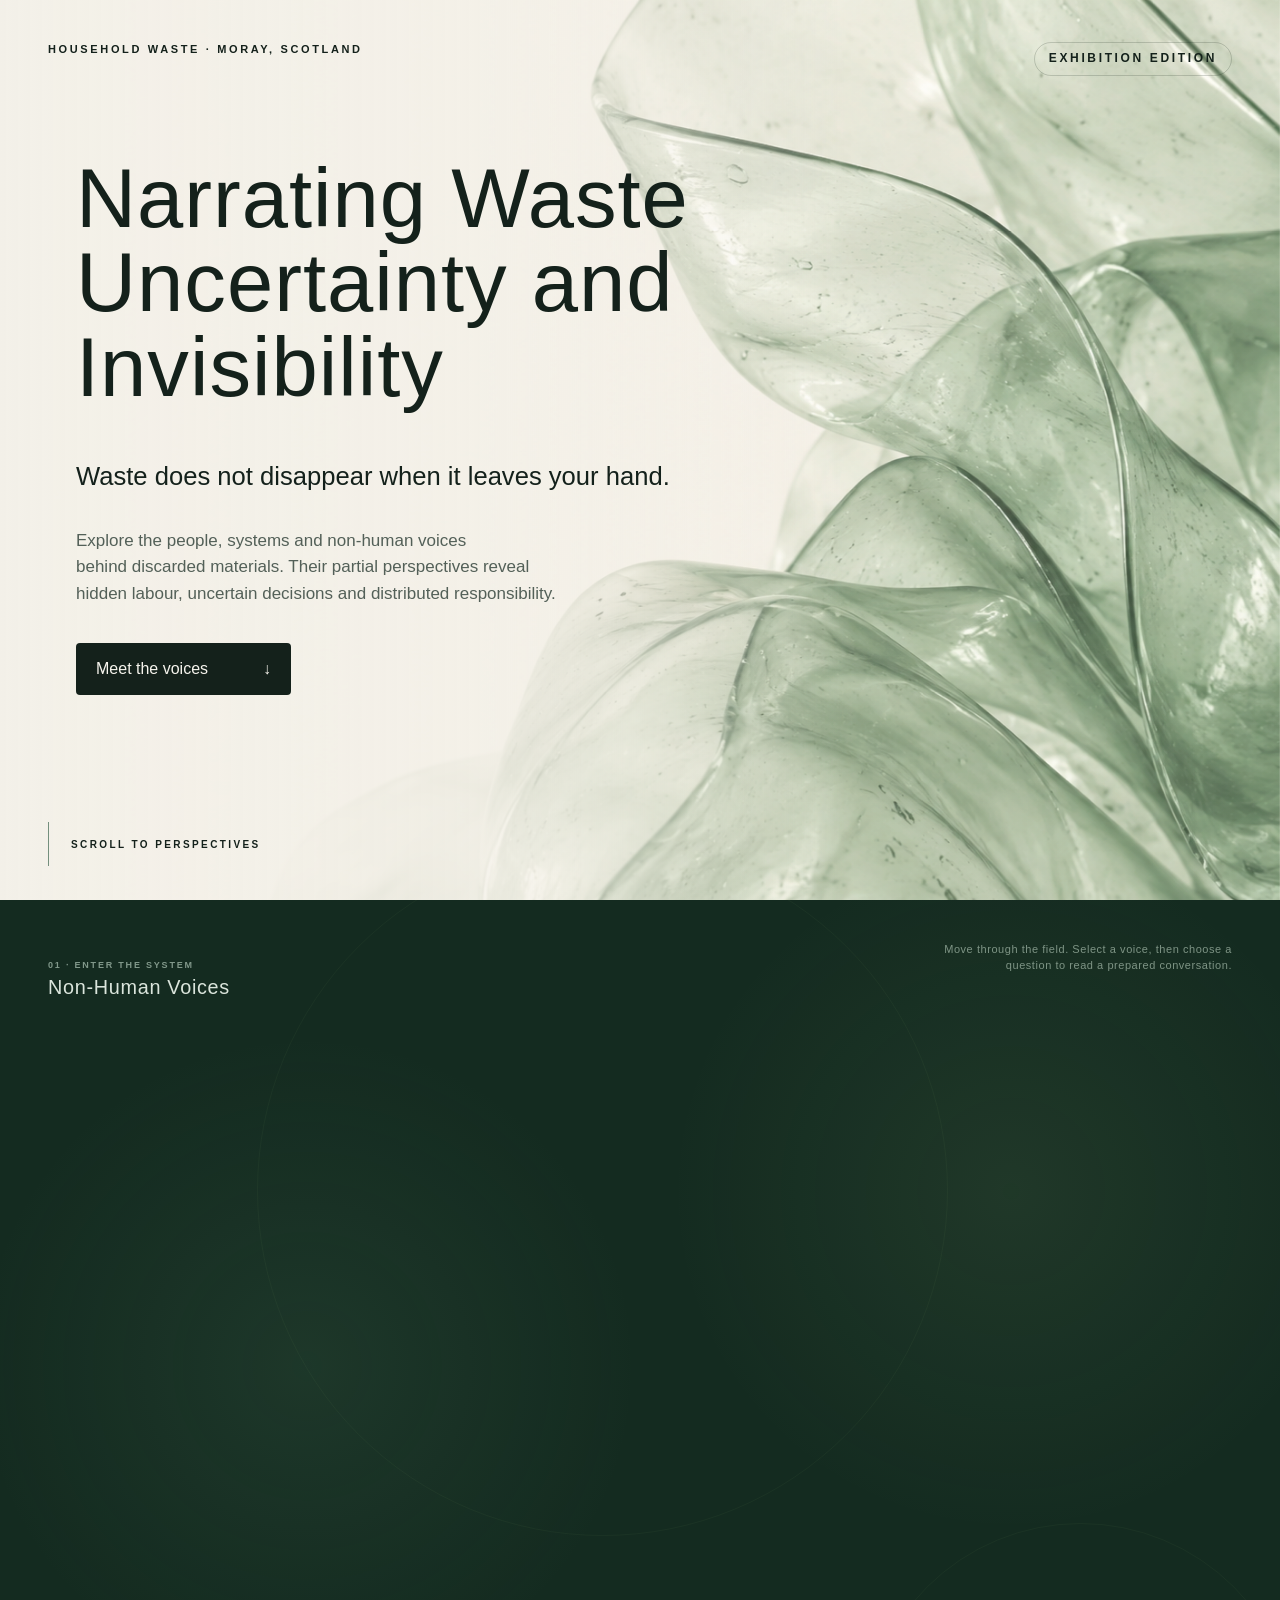
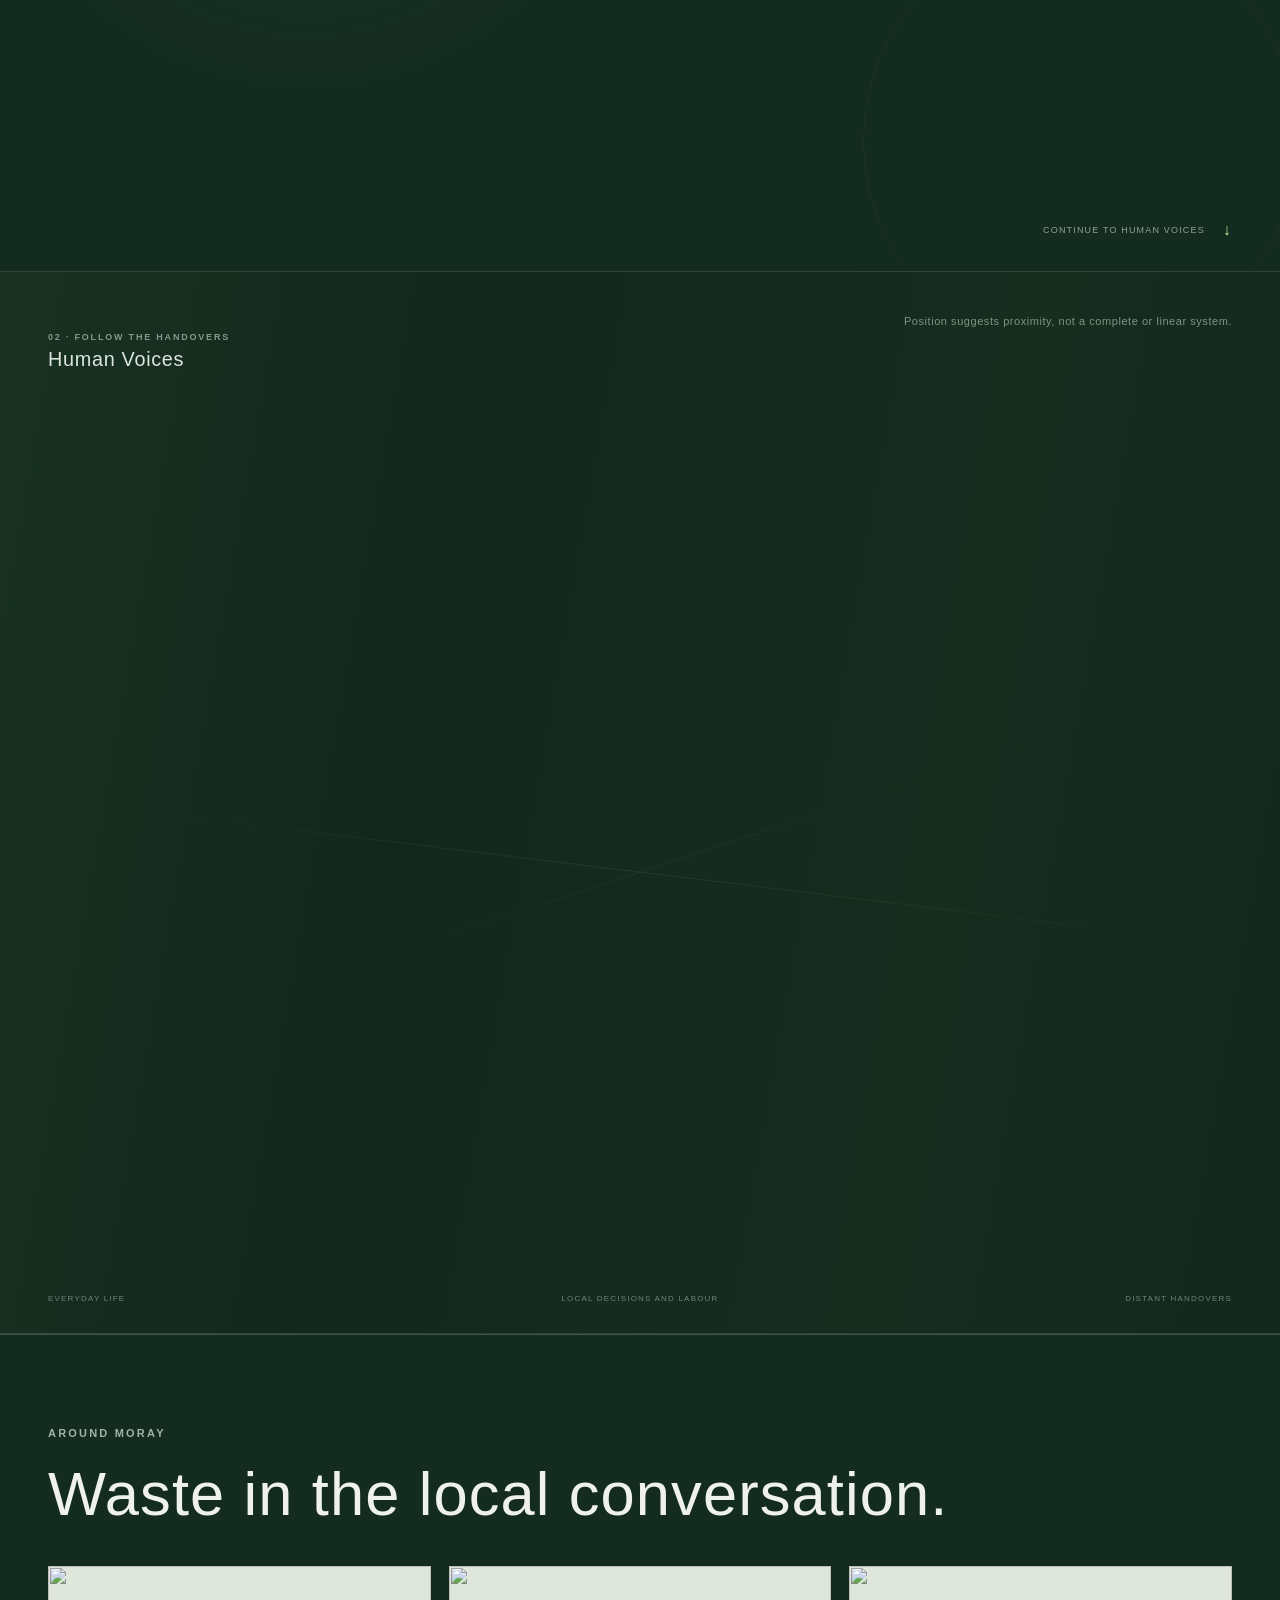
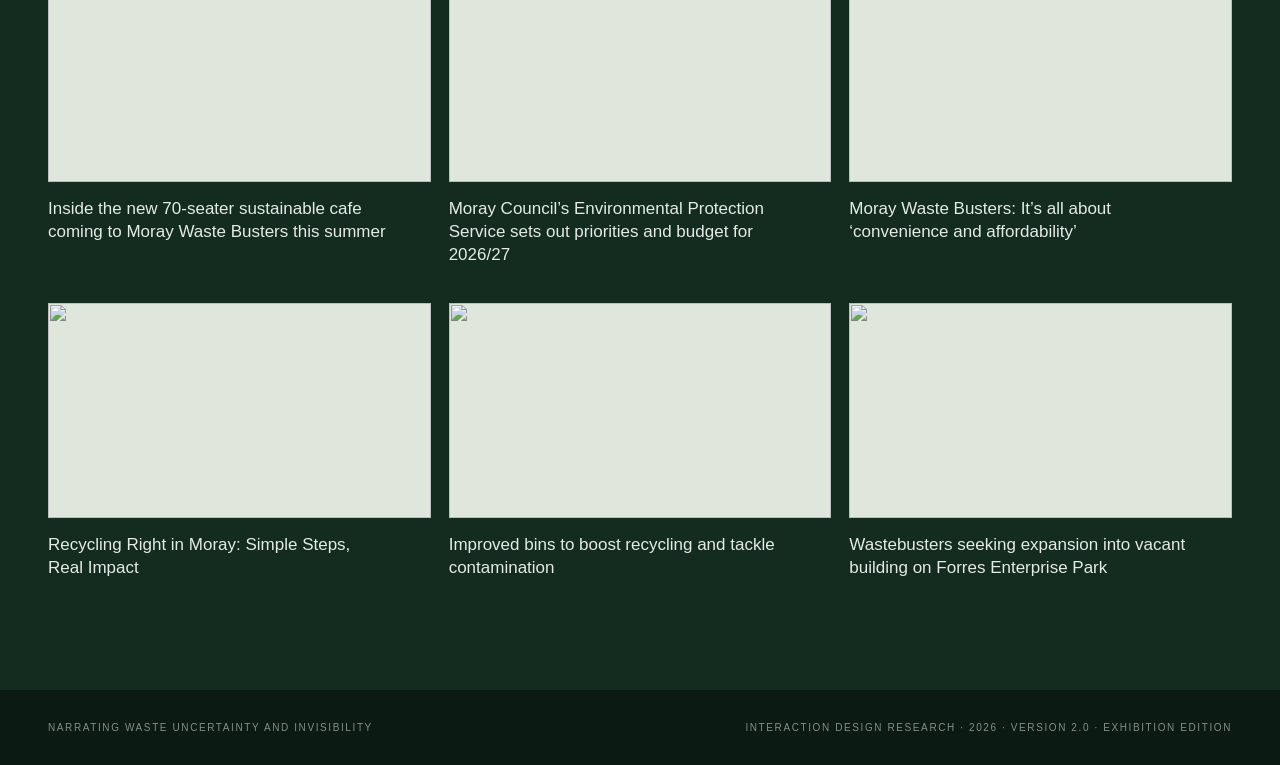
==== commit 5de91cc4: "Restore dialogue pages with 24 persona-based scripted answers" ====
--- a/index.html
+++ b/index.html
@@ -30,11 +30,11 @@
             <span>01 · Enter the system</span>
             <h2 id="non-human-voices-title">Non-Human Voices</h2>
           </header>
-          <p class="scene-instruction">Move through the field. Hover or select a voice to explore a partial perspective.</p>
+          <p class="scene-instruction">Move through the field. Select a voice, then choose a question to read a prepared conversation.</p>
           <div class="voice-field voice-field--non-human">
             <span class="field-orbit field-orbit--one" aria-hidden="true" ></span>
             <span class="field-orbit field-orbit--two" aria-hidden="true" ></span>
-            <a class="floating-voice floating-voice--non-human voice-bottle" href="bottle.html" style="--float-delay:-0.0s" aria-label="Explore Plastic Bottle, Discarded material"><span class="voice-portrait"><img src="bottle.png" alt=""></span><span class="voice-detail"><span class="voice-role">Discarded material</span><strong>Plastic Bottle</strong><span class="voice-intro">I was useful for a very short time. The bin tells me where I was placed, not where I will end up.</span><span class="voice-action">Explore this perspective <b aria-hidden="true">↗</b></span></span></a><a class="floating-voice floating-voice--non-human voice-paper" href="paper.html" style="--float-delay:-0.9s" aria-label="Explore Paper Stack, Discarded materials"><span class="voice-portrait"><img src="paper.png" alt=""></span><span class="voice-detail"><span class="voice-role">Discarded materials</span><strong>Paper Stack</strong><span class="voice-intro">We look similar, but dryness, coatings, tape and food residue can send us in different directions.</span><span class="voice-action">Explore this perspective <b aria-hidden="true">↗</b></span></span></a><a class="floating-voice floating-voice--non-human voice-tablet" href="tablet.html" style="--float-delay:-1.8s" aria-label="Explore Broken Tablet, Electronic waste"><span class="voice-portrait"><img src="tablet.png" alt=""></span><span class="voice-detail"><span class="voice-role">Electronic waste</span><strong>Broken Tablet</strong><span class="voice-intro">I appear to be one object, but my glass, battery, data, metals and casing create different responsibilities.</span><span class="voice-action">Explore this perspective <b aria-hidden="true">↗</b></span></span></a><a class="floating-voice floating-voice--non-human voice-environment" href="environment.html" style="--float-delay:-2.7s" aria-label="Explore Environment, Cumulative receiver"><span class="voice-portrait"><img src="environment.png" alt=""></span><span class="voice-detail"><span class="voice-role">Cumulative receiver</span><strong>Environment</strong><span class="voice-intro">I receive what remains after the handovers are complete. Leaving human sight is not the same as disappearing.</span><span class="voice-action">Explore this perspective <b aria-hidden="true">↗</b></span></span></a>
+            <a class="floating-voice floating-voice--non-human voice-bottle" href="bottle.html" style="--float-delay:-0.0s" aria-label="Explore Plastic Bottle, Discarded material"><span class="voice-portrait"><img src="bottle.png" alt=""></span><span class="voice-detail"><span class="voice-role">Discarded material</span><strong>Plastic Bottle</strong><span class="voice-intro">I was useful for a very short time. The bin tells me where I was placed, not where I will end up.</span><span class="voice-action">Open conversation <b aria-hidden="true">↗</b></span></span></a><a class="floating-voice floating-voice--non-human voice-paper" href="paper.html" style="--float-delay:-0.9s" aria-label="Explore Paper Stack, Discarded materials"><span class="voice-portrait"><img src="paper.png" alt=""></span><span class="voice-detail"><span class="voice-role">Discarded materials</span><strong>Paper Stack</strong><span class="voice-intro">We look similar, but dryness, coatings, tape and food residue can send us in different directions.</span><span class="voice-action">Open conversation <b aria-hidden="true">↗</b></span></span></a><a class="floating-voice floating-voice--non-human voice-tablet" href="tablet.html" style="--float-delay:-1.8s" aria-label="Explore Broken Tablet, Electronic waste"><span class="voice-portrait"><img src="tablet.png" alt=""></span><span class="voice-detail"><span class="voice-role">Electronic waste</span><strong>Broken Tablet</strong><span class="voice-intro">I appear to be one object, but my glass, battery, data, metals and casing create different responsibilities.</span><span class="voice-action">Open conversation <b aria-hidden="true">↗</b></span></span></a><a class="floating-voice floating-voice--non-human voice-environment" href="environment.html" style="--float-delay:-2.7s" aria-label="Explore Environment, Cumulative receiver"><span class="voice-portrait"><img src="environment.png" alt=""></span><span class="voice-detail"><span class="voice-role">Cumulative receiver</span><strong>Environment</strong><span class="voice-intro">I receive what remains after the handovers are complete. Leaving human sight is not the same as disappearing.</span><span class="voice-action">Open conversation <b aria-hidden="true">↗</b></span></span></a>
             
           </div>
           <a class="scene-next" href="#human-voices">Continue to human voices <span aria-hidden="true">↓</span></a>
@@ -54,7 +54,7 @@
           <div class="voice-field voice-field--human">
             <span class="system-thread system-thread--one" aria-hidden="true" ></span>
             <span class="system-thread system-thread--two" aria-hidden="true" ></span>
-            <a class="floating-voice floating-voice--human voice-emma" href="emma.html" style="--float-delay:-0.0s" aria-label="Explore Emma Reid, Consumer"><span class="human-voice-figure" aria-hidden="true"><span class="voice-portrait"><img src="emma.png" alt=""></span><span class="human-role-bubble">Consumer</span></span><span class="voice-detail"><span class="voice-role">Consumer</span><strong>Emma Reid</strong><span class="voice-intro">I try to dispose of things responsibly, but labels, local rules and daily life do not always agree.</span><span class="voice-action">Explore this perspective <b aria-hidden="true">↗</b></span></span></a><a class="floating-voice floating-voice--human voice-daniel" href="daniel.html" style="--float-delay:-0.9s" aria-label="Explore Daniel Price, Packaging designer"><span class="human-voice-figure" aria-hidden="true"><span class="voice-portrait"><img src="daniel.png" alt=""></span><span class="human-role-bubble">Packaging designer</span></span><span class="voice-detail"><span class="voice-role">Packaging designer</span><strong>Daniel Price</strong><span class="voice-intro">A package must protect a product, travel, sell and comply before anyone asks what happens after use.</span><span class="voice-action">Explore this perspective <b aria-hidden="true">↗</b></span></span></a><a class="floating-voice floating-voice--human voice-aisha" href="aisha.html" style="--float-delay:-1.8s" aria-label="Explore Aisha Khan, Reuse organisation worker"><span class="human-voice-figure" aria-hidden="true"><span class="voice-portrait"><img src="aisha.png" alt=""></span><span class="human-role-bubble">Reuse organisation worker</span></span><span class="voice-detail"><span class="voice-role">Reuse organisation worker</span><strong>Aisha Khan</strong><span class="voice-intro">Donation is not an automatic second life. Someone still has to inspect, clean, test, store or reject it.</span><span class="voice-action">Explore this perspective <b aria-hidden="true">↗</b></span></span></a><a class="floating-voice floating-voice--human voice-mark" href="mark.html" style="--float-delay:-2.7s" aria-label="Explore Mark Evans, Moray waste collection worker"><span class="human-voice-figure" aria-hidden="true"><span class="voice-portrait"><img src="mark.png" alt=""></span><span class="human-role-bubble">Moray waste collection worker</span></span><span class="voice-detail"><span class="voice-role">Moray waste collection worker</span><strong>Mark Evans</strong><span class="voice-intro">On Moray collection routes, distance, weather, heavy containers and incorrect sorting become physical work.</span><span class="voice-action">Explore this perspective <b aria-hidden="true">↗</b></span></span></a><a class="floating-voice floating-voice--human voice-fiona" href="fiona.html" style="--float-delay:-3.6s" aria-label="Explore Fiona MacLeod, Moray council worker"><span class="human-voice-figure" aria-hidden="true"><span class="voice-portrait"><img src="fiona.png" alt=""></span><span class="human-role-bubble">Moray council worker</span></span><span class="voice-detail"><span class="voice-role">Moray council worker</span><strong>Fiona MacLeod</strong><span class="voice-intro">We publish an intended route, but budgets, contracts and available facilities shape what can be promised.</span><span class="voice-action">Explore this perspective <b aria-hidden="true">↗</b></span></span></a><a class="floating-voice floating-voice--human voice-liam" href="liam.html" style="--float-delay:-4.5s" aria-label="Explore Liam Carter, Waste export coordinator"><span class="human-voice-figure" aria-hidden="true"><span class="voice-portrait"><img src="liam.png" alt=""></span><span class="human-role-bubble">Waste export coordinator</span></span><span class="voice-detail"><span class="voice-role">Waste export coordinator</span><strong>Liam Carter</strong><span class="voice-intro">I can trace documents, grades and handovers. My visibility becomes more limited after the contract changes hands.</span><span class="voice-action">Explore this perspective <b aria-hidden="true">↗</b></span></span></a><a class="floating-voice floating-voice--human voice-ravi" href="ravi.html" style="--float-delay:-5.4s" aria-label="Explore Ravi Kumar, Overseas facility worker"><span class="human-voice-figure" aria-hidden="true"><span class="voice-portrait"><img src="ravi.png" alt=""></span><span class="human-role-bubble">Overseas facility worker</span></span><span class="voice-detail"><span class="voice-role">Overseas facility worker</span><strong>Ravi Kumar</strong><span class="voice-intro">Recyclable is a description, not a guaranteed outcome. I see the physical material that arrives.</span><span class="voice-action">Explore this perspective <b aria-hidden="true">↗</b></span></span></a><a class="floating-voice floating-voice--human voice-sarah" href="sarah.html" style="--float-delay:-6.3s" aria-label="Explore Sarah Green, Environmental organisation member"><span class="human-voice-figure" aria-hidden="true"><span class="voice-portrait"><img src="sarah.png" alt=""></span><span class="human-role-bubble">Environmental organisation member</span></span><span class="voice-detail"><span class="voice-role">Environmental organisation member</span><strong>Sarah Green</strong><span class="voice-intro">I ask who can verify an outcome, whose labour remains invisible and where responsibility has been displaced.</span><span class="voice-action">Explore this perspective <b aria-hidden="true">↗</b></span></span></a>
+            <a class="floating-voice floating-voice--human voice-emma" href="emma.html" style="--float-delay:-0.0s" aria-label="Explore Emma Reid, Consumer"><span class="human-voice-figure" aria-hidden="true"><span class="voice-portrait"><img src="emma.png" alt=""></span><span class="human-role-bubble">Consumer</span></span><span class="voice-detail"><span class="voice-role">Consumer</span><strong>Emma Reid</strong><span class="voice-intro">I try to dispose of things responsibly, but labels, local rules and daily life do not always agree.</span><span class="voice-action">Open conversation <b aria-hidden="true">↗</b></span></span></a><a class="floating-voice floating-voice--human voice-daniel" href="daniel.html" style="--float-delay:-0.9s" aria-label="Explore Daniel Price, Packaging designer"><span class="human-voice-figure" aria-hidden="true"><span class="voice-portrait"><img src="daniel.png" alt=""></span><span class="human-role-bubble">Packaging designer</span></span><span class="voice-detail"><span class="voice-role">Packaging designer</span><strong>Daniel Price</strong><span class="voice-intro">A package must protect a product, travel, sell and comply before anyone asks what happens after use.</span><span class="voice-action">Open conversation <b aria-hidden="true">↗</b></span></span></a><a class="floating-voice floating-voice--human voice-aisha" href="aisha.html" style="--float-delay:-1.8s" aria-label="Explore Aisha Khan, Reuse organisation worker"><span class="human-voice-figure" aria-hidden="true"><span class="voice-portrait"><img src="aisha.png" alt=""></span><span class="human-role-bubble">Reuse organisation worker</span></span><span class="voice-detail"><span class="voice-role">Reuse organisation worker</span><strong>Aisha Khan</strong><span class="voice-intro">Donation is not an automatic second life. Someone still has to inspect, clean, test, store or reject it.</span><span class="voice-action">Open conversation <b aria-hidden="true">↗</b></span></span></a><a class="floating-voice floating-voice--human voice-mark" href="mark.html" style="--float-delay:-2.7s" aria-label="Explore Mark Evans, Moray waste collection worker"><span class="human-voice-figure" aria-hidden="true"><span class="voice-portrait"><img src="mark.png" alt=""></span><span class="human-role-bubble">Moray waste collection worker</span></span><span class="voice-detail"><span class="voice-role">Moray waste collection worker</span><strong>Mark Evans</strong><span class="voice-intro">On Moray collection routes, distance, weather, heavy containers and incorrect sorting become physical work.</span><span class="voice-action">Open conversation <b aria-hidden="true">↗</b></span></span></a><a class="floating-voice floating-voice--human voice-fiona" href="fiona.html" style="--float-delay:-3.6s" aria-label="Explore Fiona MacLeod, Moray council worker"><span class="human-voice-figure" aria-hidden="true"><span class="voice-portrait"><img src="fiona.png" alt=""></span><span class="human-role-bubble">Moray council worker</span></span><span class="voice-detail"><span class="voice-role">Moray council worker</span><strong>Fiona MacLeod</strong><span class="voice-intro">We publish an intended route, but budgets, contracts and available facilities shape what can be promised.</span><span class="voice-action">Open conversation <b aria-hidden="true">↗</b></span></span></a><a class="floating-voice floating-voice--human voice-liam" href="liam.html" style="--float-delay:-4.5s" aria-label="Explore Liam Carter, Waste export coordinator"><span class="human-voice-figure" aria-hidden="true"><span class="voice-portrait"><img src="liam.png" alt=""></span><span class="human-role-bubble">Waste export coordinator</span></span><span class="voice-detail"><span class="voice-role">Waste export coordinator</span><strong>Liam Carter</strong><span class="voice-intro">I can trace documents, grades and handovers. My visibility becomes more limited after the contract changes hands.</span><span class="voice-action">Open conversation <b aria-hidden="true">↗</b></span></span></a><a class="floating-voice floating-voice--human voice-ravi" href="ravi.html" style="--float-delay:-5.4s" aria-label="Explore Ravi Kumar, Overseas facility worker"><span class="human-voice-figure" aria-hidden="true"><span class="voice-portrait"><img src="ravi.png" alt=""></span><span class="human-role-bubble">Overseas facility worker</span></span><span class="voice-detail"><span class="voice-role">Overseas facility worker</span><strong>Ravi Kumar</strong><span class="voice-intro">Recyclable is a description, not a guaranteed outcome. I see the physical material that arrives.</span><span class="voice-action">Open conversation <b aria-hidden="true">↗</b></span></span></a><a class="floating-voice floating-voice--human voice-sarah" href="sarah.html" style="--float-delay:-6.3s" aria-label="Explore Sarah Green, Environmental organisation member"><span class="human-voice-figure" aria-hidden="true"><span class="voice-portrait"><img src="sarah.png" alt=""></span><span class="human-role-bubble">Environmental organisation member</span></span><span class="voice-detail"><span class="voice-role">Environmental organisation member</span><strong>Sarah Green</strong><span class="voice-intro">I ask who can verify an outcome, whose labour remains invisible and where responsibility has been displaced.</span><span class="voice-action">Open conversation <b aria-hidden="true">↗</b></span></span></a>
           </div>
         </section>
       </section>
--- a/styles.css
+++ b/styles.css
@@ -2002,3 +2002,8 @@
 }
 
 .display-note{font-size:13px;line-height:1.6;padding:16px 20px;border:1px solid var(--line);border-radius:12px;background:#fff9}.display-badge{font-size:12px;padding:8px 14px;border:1px solid var(--line);border-radius:999px}.reflection-list{padding:0;list-style:none;display:grid;gap:14px}.reflection-list li{border-top:1px solid var(--line);padding:18px 0;font-size:19px;line-height:1.5}.static-perspectives{display:grid;grid-template-columns:repeat(auto-fit,minmax(190px,1fr));gap:12px;margin-top:28px}.static-perspectives a{padding:16px;border:1px solid var(--line);border-radius:12px;display:flex;gap:12px;align-items:center}.static-perspectives small{display:block;color:var(--muted);margin-top:5px}.static-perspectives img{width:44px;height:44px;object-fit:contain}.static-reflections{padding:32px}.static-reflections h2{font-size:30px;margin:12px 0 24px}.static-reflections h3{font-size:16px;margin:28px 0 12px}.static-reflections .display-note{margin-bottom:24px}a:focus-visible{outline:3px solid #33754f;outline-offset:5px}@media(prefers-reduced-motion:reduce){*,*::before,*::after{animation:none!important;transition:none!important;scroll-behavior:auto!important}.voice-scene{opacity:1!important;transform:none!important}}
+
+/* Scripted conversations */
+.conversation-nav a.conversation-voices-button{color:#244a35;display:flex;align-items:center;justify-content:center}
+.preset-workspace{grid-template-rows:auto auto minmax(180px,1fr) auto auto;min-height:680px}
+.preset-workspace .chat-heading{padding-bottom:18px}.preset-note{font-size:12px;line-height:1.55;color:var(--chat-muted);margin:14px 0 0;max-width:680px}.preset-workspace .conversation-messages{padding-top:22px}.preset-controls{display:flex;gap:12px;justify-content:space-between;align-items:center;border-top:1px solid var(--chat-line);padding-top:14px;font-size:11px;color:var(--chat-muted)}.preset-controls button{border:0;background:none;text-decoration:underline;color:var(--chat-accent);padding:8px;white-space:nowrap}.conversation-suggestions button[aria-pressed="true"]{background:#e0e8dc;border-color:#547a5f;color:#244a35}.preset-other{padding:48px clamp(20px,5vw,76px);border-top:1px solid var(--chat-line)}.preset-other h2{font-size:36px;margin:12px 0}.preset-other .static-perspectives a:hover{background:#e7ecdf}.preset-workspace button:focus-visible{outline:2px solid #396648;outline-offset:3px}.preset-workspace noscript{line-height:1.7}.preset-workspace noscript h4{font-weight:bold;margin-top:20px}@media(max-width:800px){.preset-workspace{height:auto;min-height:0}.preset-workspace .conversation-messages{max-height:65svh;min-height:240px;overflow-y:auto;flex:none}.preset-controls{align-items:start}.preset-workspace .chat-heading h2{font-size:30px}}
